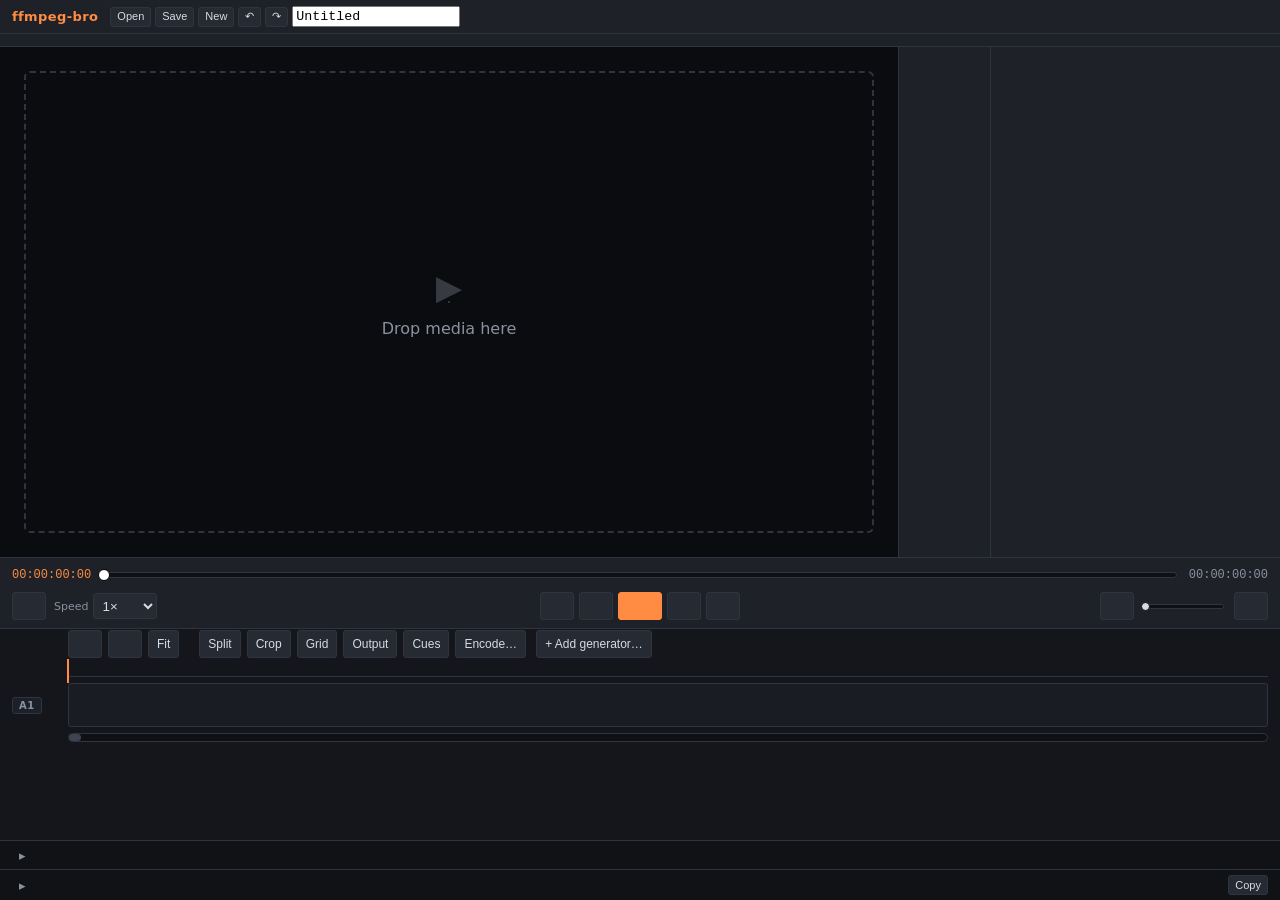
==== ui/index.html @ c5c27de3 "Thread 9 final sweep: verify full build and test suite, pass all 26 CTest targets" ====
<!DOCTYPE html>
<html>
<head>
    <meta charset="utf-8">
    <title>ffmpeg-bro</title>
    <link rel="stylesheet" href="style.css">
</head>
<body>
    <header id="topbar">
        <span id="appname">ffmpeg&#8203;-bro</span>

        <!-- The document: what this edit is called, and the three acts that
             change the answer. Here rather than on a stage because it is the
             one thing that is not about any stage — a document is the whole
             chain, saved. The dot is the unsaved marker; see ui/document.js
             on why it is deliberately quick to appear. -->
        <span id="doc">
            <button id="doc-open" class="tiny" title="Open a document (Ctrl-O)">Open</button>
            <button id="doc-save" class="tiny" title="Save (Ctrl-S)">Save</button>
            <button id="doc-new" class="tiny" title="Start again (Ctrl-N)">New</button>
            <button id="doc-undo" class="tiny" title="Undo (Ctrl-Z)">↶</button>
            <button id="doc-redo" class="tiny" title="Redo (Ctrl-Shift-Z)">↷</button>
            <input id="doc-title" class="mono" type="text" value="Untitled" placeholder="Untitled">
            <span id="doc-name" class="dim hidden"></span>
        </span>
        <span id="chips"></span>
        <span id="filename" class="dim hidden">no media</span>
        <span class="spacer"></span>
        <span id="libav" class="dim mono"></span>
    </header>

    <!-- The pipeline: what this application is a picture of. Both the diagram
         and the navigation, because the stage you want to change is the part
         of the statement that is wrong. Built by shell.js from the model, so
         it cannot come to describe a render other than the one in hand. -->
    <nav id="spine"></nav>

    <div id="stages">
    <!-- Capture: the devices a recording reads, and the file they become.

         First on the spine, and it is the one card that is not a question
         about the file coming out — it is the question about the file going
         in, for when there is not one yet. The arrow into Sources is real: a
         recording is written and then opened as an input, which is what
         "Add to the timeline" does. See ui/capture.js.

         Three columns, in the order somebody actually works: what to capture
         on the left, the pictures and the act of recording in the middle,
         what comes out on the right.

         **The middle column ends in the record bar and that is structural.**
         It used to sit halfway down with the output form scrolled off beneath
         it, so the primary action of the stage was a default-styled button in
         the middle of a page of prose. Pictures take the room they are given,
         the bar is pinned under them, and everything that is a *setting* is in
         the right-hand column where the other stages keep theirs.

         The cards are built by capture.js and kept, not redrawn: the <video>
         in a card is the decoder, so putting over it would close a device and
         open it again every time a field moved. -->
    <section id="st-capture" class="stage-view hidden">
        <div class="cap-main">
            <div id="cap-list" class="cap-list"></div>
            <div class="cap-mid">
                <div id="cap-cards" class="cap-cards"></div>
                <!-- What to do when there are no cards, which is the state
                     the stage opens in. An empty middle column saying nothing
                     is the worst first screen a stage can have. -->
                <div id="cap-add" class="cap-add"></div>
                <!-- What the graph is making of them, playing. Outside
                     #cap-graph because that panel is redrawn and the <video>
                     in here is a live session's reader: putting over it would
                     re-open the session on every keystroke. -->
                <div id="cap-comp" class="cap-comp"></div>
                <!-- What the sound is doing, which is the half of a
                     composition that cannot be seen. Its own element for the
                     same reason #cap-comp is one: it is written by the frame
                     loop, and the panel below is redrawn on every keystroke. -->
                <div id="cap-meters" class="cap-meters"></div>
                <!-- What says how several inputs combine. Not optional once
                     there are two of them — the engine refuses rather than
                     guessing at a composition. -->
                <div id="cap-graph" class="cap-graph"></div>
                <div id="cap-note" class="cap-note-area"></div>
                <div id="cap-bar" class="cap-bar"></div>
            </div>
            <!-- What comes out, then what the focused device is set to. One
                 scrolling column and not two tabs: with nothing searched the
                 option table is only the keys that are set, so both fit. -->
            <div class="cap-right ex-col">
                <div id="cap-settings"></div>
                <div id="cap-options"></div>
            </div>
        </div>
    </section>

    <section id="st-sources" class="stage-view hidden">
        <!-- The inputs: the `-i`s, which is a different thing from "the files
             on the timeline" and the reason this stage stopped being derived
             from it. An input carries a demuxer, its options and a window, it
             can be a URL, and it exists whether or not a clip is cut from it.

             Three columns in the order the questions come: which inputs there
             are, what this one is set to and what came back, and the demuxer's
             own option table beside it — the same column the encoder's and the
             muxer's options get, from the same component. -->
        <div class="src-bar">
            <input id="src-path" class="wide" type="text" placeholder="a file path, or a URL">
            <button id="src-add" class="tiny primary">Add</button>
            <button id="src-browse" class="tiny">Browse…</button>
            <button id="src-join" class="tiny">Join…</button>
        </div>
        <div class="src-main">
            <div id="src-list" class="src-list"></div>
            <!-- The input, and under it the act. Pinned rather than laid out
                 among the rows for the reason the Record button is: `Use on the
                 timeline` is what this stage is for, and it used to sit between
                 the window fields and the stream readout at the weight of an
                 ordinary control, scrolled past on any file with three streams
                 in it. -->
            <div class="src-mid">
                <div id="src-detail" class="src-detail"></div>
                <div id="src-foot" class="src-foot"></div>
            </div>
            <div id="src-options" class="ex-col ex-right"></div>
        </div>
    </section>

    <section id="st-compose" class="stage-view">
    <div id="main">
        <section id="viewer">
            <!-- The output canvas. Clips are placed inside it, each in its own
                 crop window; the stage itself is what "resize the canvas"
                 resizes. -->
            <div id="stage">
                <div id="cropbox" class="hidden">
                    <div class="ch mid" data-h="move"></div>
                    <div class="ch" data-h="nw"></div>
                    <div class="ch" data-h="n"></div>
                    <div class="ch" data-h="ne"></div>
                    <div class="ch" data-h="w"></div>
                    <div class="ch" data-h="e"></div>
                    <div class="ch" data-h="sw"></div>
                    <div class="ch" data-h="s"></div>
                    <div class="ch" data-h="se"></div>
                </div>
                <!-- The output's soft subtitle tracks, as the cues they are.
                     Inside the stage because a soft track goes over the whole
                     picture the way a player puts it there — so the canvas is
                     the rectangle and there is none to work out. The note is
                     what the overlay claims and what it does not: unstyled cue
                     text, because a soft track is styled by whatever player
                     opens the file. See ui/softcues.js. -->
                <div id="cuelayer" class="hidden"></div>
                <div id="cuenote" class="hidden"></div>
            </div>
            <div id="dropzone">
                <div class="dz-icon">&#9654;</div>
                <p class="big">Drop media here</p>
            </div>
            <!-- Why the output preview has no picture, when it has none. Over
                 the stage rather than beside it: what it is explaining is the
                 blank rectangle it is sitting on. -->
            <div id="out-note" class="hidden"></div>
        </section>

        <!-- How loud what is leaving is, right now. Beside the picture rather
             than under the timeline because it is about the picture in front:
             A1 down there answers "where in this shot is it loud", made from
             buckets before anything played. See ui/monitor.js for which of two
             things is being measured and what each one's reading is worth. -->
        <div id="levels" class="levelstrip"></div>

        <!-- Only the transform now. What is *in* the file is a stage of its
             own: it was the bottom two thirds of this column, scrolled past
             every time, and it is the first thing anyone wants to know. -->
        <aside id="inspector">
            <div id="transform"></div>
        </aside>
    </div>

    <footer id="controls">
        <div id="scrubrow">
            <span id="tc-current" class="mono tc">00:00:00:00</span>
            <div id="scrub">
                <div id="scrub-track">
                    <div id="scrub-played"></div>
                    <div id="scrub-head"></div>
                </div>
            </div>
            <span id="tc-duration" class="mono tc dim">00:00:00:00</span>
        </div>

        <!-- Three zones. The side zones share the leftover width equally, which
             is what keeps the transport dead-centre under the picture however
             wide the readouts on either side happen to grow. -->
        <div id="buttonrow">
            <div class="zone start">
                <button id="btn-loop" class="icon" data-icon="loop" title="Loop (L)"></button>
                <div class="field">
                    <label for="rate">Speed</label>
                    <select id="rate">
                        <option value="0.25">0.25&times;</option>
                        <option value="0.5">0.5&times;</option>
                        <option value="1" selected>1&times;</option>
                        <option value="1.5">1.5&times;</option>
                        <option value="2">2&times;</option>
                        <option value="4">4&times;</option>
                    </select>
                </div>
            </div>

            <div class="zone center">
                <button id="btn-start" class="icon" data-icon="start" title="Go to start (Home)"></button>
                <button id="btn-prev" class="icon" data-icon="prev" title="Previous frame (Left arrow / J)"></button>
                <button id="btn-play" class="icon primary" data-icon="play" title="Play / Pause (Space / K)"></button>
                <button id="btn-next" class="icon" data-icon="next" title="Next frame (Right arrow / L)"></button>
                <button id="btn-end" class="icon" data-icon="end" title="Go to end (End)"></button>
            </div>

            <div class="zone end">
                <span id="stats" class="mono dim"></span>
                <button id="btn-mute" class="icon" data-icon="volume" title="Mute (M)"></button>
                <div id="volume">
                    <div id="vol-track">
                        <div id="vol-fill"></div>
                        <div id="vol-head"></div>
                    </div>
                </div>
                <button id="btn-full" class="icon" data-icon="full" title="Fullscreen (F)"></button>
            </div>
        </div>

        <div id="timeline">
            <div id="tl-bar">
                <!-- Same gutter the ruler and the lanes use, so the zoom
                     controls start on the timeline's left edge rather than
                     hanging off it. -->
                <div class="track-head"></div>
                <div class="group">
                    <button id="btn-zoom-out" class="icon" data-icon="zoomOut" title="Zoom out (-)"></button>
                    <button id="btn-zoom-in" class="icon" data-icon="zoomIn" title="Zoom in (+)"></button>
                    <button id="btn-zoom-fit" class="text" title="Fit the whole timeline (0)">Fit</button>
                </div>
                <span id="tl-zoom" class="mono dim"></span>
                <div class="group">
                    <button id="btn-split" class="text" title="Split at the playhead (S)">Split</button>
                    <button id="btn-crop" class="text" title="Crop (C)">Crop</button>
                    <button id="btn-grid" class="text" title="Lay every clip out as a grid (G)">Grid</button>
                    <button id="btn-output" class="text" title="Show the render itself instead of the clips (O)">Output</button>
                    <button id="btn-cues" class="text" title="Cues (T)">Cues</button>
                    <button id="btn-export" class="text" title="Encode (E)">Encode…</button>
                </div>
                <button id="btn-add-gen" class="text">+ Add generator…</button>
                <span class="spacer"></span>
            </div>
            <div id="ruler-row">
                <div class="track-head"></div>
                <div id="ruler"></div>
            </div>
            <!-- The video lanes are built from the model: how many there are
                 is a property of the edit, not of the markup. -->
            <div id="tracks">
                <div id="playhead"></div>
            </div>
            <div id="audio-row" class="track-row">
                <div class="track-head"><span class="track-name">A1</span></div>
                <div class="track-lane" id="lane-audio"><canvas id="wave"></canvas></div>
            </div>
            <div id="tl-scroll-row">
                <div class="track-head"></div>
                <div id="tl-scroll"><div id="tl-thumb"></div></div>
            </div>
        </div>
    </footer>
    </section>

    <!-- Graph: what the edit comes to, in ffmpeg's own terms. The command bar
         has always been able to state this, but only as one long line; here it
         is the shape it actually is. The cards are DOM over a canvas that draws
         the grid and the wires, because a node is a small panel and panels are
         what the DOM is for — and a curve is not. The minimap is a second
         canvas because a graph this wide runs off the screen. -->
    <section id="st-graph" class="stage-view hidden">
        <div class="gr-toolbar">
            <span class="gr-toolbar-group">
                <button id="gr-add" class="tiny">+ Add node</button>
                <button id="gr-fold" class="tiny">Collapse ▾</button>
            </span>
            <span class="gr-toolbar-sep">|</span>
            <span class="gr-toolbar-group">
                <button id="gr-previews" class="tiny">Previews ⏻</button>
                <button id="gr-at-playhead" class="tiny">At playhead</button>
                <span id="gr-at-playhead-readout" class="dim mono tiny-note"></span>
            </span>
            <span class="gr-toolbar-sep">|</span>
            <span class="gr-toolbar-group">
                <button id="gr-zoom-out" class="tiny icon">−</button>
                <button id="gr-zoom" class="tiny">100%</button>
                <button id="gr-zoom-in" class="tiny icon">+</button>
                <button id="gr-fit" class="tiny">Fit</button>
                <button id="gr-relayout" class="tiny">Re-layout</button>
            </span>
        </div>
        <div class="gr-main">
            <div id="gr-viewport" class="gr-viewport">
                <canvas id="gr-wires" class="gr-wires"></canvas>
                <div id="gr-nodes" class="gr-nodes"></div>
                <canvas id="gr-mini" class="gr-mini" width="180" height="120"></canvas>
                <div id="gr-note" class="gr-note dim hidden"></div>
            </div>
            <div id="gr-panel" class="gr-panel"></div>
        </div>
        <div class="gr-bar">
            <div id="gr-status" class="gr-status dim"></div>
            <input id="gr-search" class="gr-search" type="text" placeholder="Find node…" />
            <span id="gr-legend" class="gr-legend">
                <span class="gr-legend-dot" style="background: #4a9eff;"></span>video
                <span class="gr-legend-dot" style="background: #57c98a;"></span>audio  
                <span class="gr-legend-dot" style="background: #ff8c42;"></span>subs
            </span>
        </div>
    </section>

    <!-- Encode: what the picture is going to be put through. The A/B
         comparison is the reason this is a stage of the window rather than a
         box in the middle of one — an encoder setting is chosen by looking at
         what it does — and the advanced option list gets a column for the same
         reason: there are eighty of them for x265 and they were being read
         through a slot. -->
    <section id="st-encode" class="stage-view hidden">
        <div id="ex-intent" class="ex-intent">
            <span class="ex-intent-label dim">Start from</span>
            <span id="ex-intent-list" class="ex-intent-list"></span>
            <span id="ex-intent-custom" class="dim ex-intent-label hidden">custom</span>
        </div>
        <div id="ex-form" class="ex-panes">
            <div id="ex-settings" class="ex-col ex-left"></div>
            <div id="ex-preview" class="ex-stage-col">
                <div class="section-head">Preview</div>
                <div id="ex-pv-stage-host" class="ex-pv-stage-host"></div>
                <div id="ex-pv-controls"></div>
                <div id="ex-pv-stats" class="ex-pv-stats mono"></div>
            </div>
            <div id="ex-advanced" class="ex-col ex-right hidden"></div>
        </div>
        <div id="ex-strip" class="ex-strip-bar">
            <div class="section-head">Range</div>
            <div class="ex-strip-wrap">
                <canvas id="ex-strip-c" class="ex-strip"></canvas>
                <!-- Where the preview has got to, against the whole edit. A div
                     over the canvas rather than part of it: this moves every
                     frame, and repainting a window-wide canvas to shift one
                     line is work for nothing. -->
                <div id="ex-strip-head" class="ex-strip-head hidden"></div>
            </div>
            <div class="ex-pv-row mono">
                <span id="ex-range-nums"></span>
                <span class="spacer"></span>
                <button class="tiny" id="ex-range-all">Whole timeline</button>
            </div>
        </div>
    </section>

    <!-- Write: what the file is made of, where it goes, and the act of going.
         Separated from Encode because they are different decisions taken at
         different moments — you settle what the picture is by looking at it,
         and then you say what to put it in and where — and because a render in
         progress wants the window rather than a strip under a form it has
         stopped being about.

         Three zones, and they are the sentence the stage is: **where it goes**
         (the band), **what is in it** (the list), **what will come out, and go**
         (the rail). The list is the only one of the three that can grow, so it
         is the only one given room to.

         The list is the output's streams: one row per stream the muxer will
         number. A file is not a picture and a soundtrack, and everything this
         application could not say — a second audio track, a language, a forced
         flag, a fourcc, a font travelling with a subtitle — followed from that
         list not existing. -->
    <section id="st-write" class="stage-view hidden">
        <div id="ex-write" class="ex-write">
            <!-- The destination, as a band across the top rather than as a
                 column down the side, and the shape says the thing: **the band
                 is the file and the columns under it are what is in it** —
                 container above contents, which is also the order the decision
                 is taken in.

                 It was a column, and three things were wrong with that. The
                 path is the widest value on this stage and the only one that
                 has to be read all the way to the end, and 320px showed
                 `D:\obs-recording\2026-07-30_04-48-25-exp` and stopped — the
                 exact failure the comment on `.ex-target` says it exists to
                 prevent. A destination is five one-line controls, so a
                 full-height column for it was eight hundred pixels of nothing
                 beside the one list on this stage that can grow. And it put the
                 first decision at the far left and the button that acts on it at
                 the far right, with the specialist's list between them. -->
            <div id="ex-dest" class="ex-dest"></div>
            <div class="ex-write-body">
                <div id="ex-streams" class="ex-col ex-streams"></div>
                <!-- The muxer's own option table, in a column for the same
                     reason the encoder's is: `hls` has thirty options and
                     reading them through a fold under the picker is not reading
                     them. Hidden rather than unmounted, like every other pane
                     here — and opened from the band above it, exactly as
                     Advanced is opened from the Encode stage's left column. -->
                <div id="ex-format-opts" class="ex-col ex-right hidden"></div>
                <!-- The rail that says what the click does, and it has to *say*
                     it: for a long time this was two lines about the picture
                     over eight hundred pixels of nothing, while the answer to
                     "what will be in this file" was a hundred controls in the
                     column beside it. The manifest is that list read back as
                     statements — one line per stream, in the words a track menu
                     would use.

                     **Sized to its content and with no spacer in it**, which is
                     the other half of that fix. Held open to the full height of
                     the stage with a `.spacer` above the buttons, the one thing
                     it was arranged to put under the pointer ended up eight
                     hundred pixels below the sentences it is the conclusion of.
                     Export now sits directly under the last line of the
                     read-back, and Back sits under Export, because they are not
                     two of the same thing. -->
                <div id="ex-verdict" class="ex-verdict">
                    <div class="section-head">What will be written</div>
                    <div id="ex-summary" class="ex-summary mono dim"></div>
                    <div id="ex-manifest" class="ex-manifest"></div>
                    <div id="ex-warnings" class="ex-warnings"></div>
                    <div class="ex-foot">
                        <button id="ex-go" class="ex-go" title="Write the file">Export</button>
                        <button id="ex-cancel" class="text ex-back">Back</button>
                    </div>
                </div>
            </div>
        </div>
        <div id="ex-progress" class="ex-progress hidden"></div>
    </section>
    </div>

    <!-- What the render *said*, which is the counterpart of the bar below it:
         one says what is about to run and the other says what came back. Until
         it existed a render could report a percentage and, if it failed
         outright, one sentence — everything libav had to say went to a console
         nobody sees, and the filters that measure rather than paint had nowhere
         to put an answer at all.

         Two kinds of thing, drawn as two, because they are not the same kind of
         fact: levelled, attributed messages are a list, and a filter's
         measurements sampled frame by frame are a line. -->
    <footer id="reportbar" class="rep">
        <div class="rep-bar">
            <button id="rep-toggle" class="rep-toggle" title="What the render said">&#9656;</button>
            <div id="rep-head" class="rep-head"></div>
        </div>
        <div id="rep-body" class="rep-body hidden"></div>
    </footer>

    <!-- What the render amounts to, in ffmpeg's own terms. Not a summary line
         at the bottom of one form: the whole point of the application is that
         the invocation is never hidden and never a surprise, so it runs under
         every stage and is as long as it needs to be when opened.

         Two kinds of statement, drawn as two. The options are exact — they are
         the keys handed to av_opt_set. The filtergraph is equivalent: this
         binary composites internally, so the graph is a translation, and how
         close a one is measured rather than asserted. See ui/filtergraph.js. -->
    <footer id="commandbar" class="cmd">
        <button id="cmd-toggle" class="cmd-toggle" title="Show the whole command">&#9656;</button>
        <div id="cmd-line" class="cmd-line mono"></div>
        <button id="cmd-copy" class="tiny">Copy</button>
    </footer>

    <!-- The structures the UI clones rather than writes out as strings. What
         is here is anything with a shape: nesting, a class on a child, an
         element that has to be found by selector afterwards. Flat runs of text
         are still built in JS, where they read better than markup would. -->

    <template id="tpl-row">
        <div class="row"><span class="key"></span><span class="val"></span></div>
    </template>

    <!-- One input, as the list states it: which `-i` it is, what it is called,
         where it comes from, what has been set on it in ffmpeg's own words, and
         whether anything on the timeline is cut from it. Unused is a normal
         state and says so rather than being hidden. -->
    <template id="tpl-input">
        <div class="src-row">
            <div class="src-head">
                <span class="src-n mono dim"></span>
                <span class="src-name"></span>
                <span class="spacer"></span>
                <span class="src-used dim"></span>
            </div>
            <div class="src-where dim mono"></div>
            <div class="src-set mono"></div>
        </div>
    </template>

    <!-- One raw ffmpeg option: what it is called, what libavcodec says it
         does, and somewhere to put a value. -->
    <template id="tpl-option">
        <div class="ex-opt-row">
            <div class="ex-opt-name mono">
                <span class="opt-name"></span>
                <span class="dim opt-type"></span>
                <span class="dim opt-range"></span>
            </div>
            <div class="ex-opt-help dim"></div>
            <div class="opt-control"></div>
        </div>
    </template>

    <!-- One stream of the output file, drawn as the sentence it is: which
         stream it is, where its content comes from, what it goes through, and
         then — in words rather than in controls — the language, the flags and
         the tag a player will show. What the stream *has* is behind the ▸,
         because everything on the surface at once is nothing on the surface. -->
    <template id="tpl-stream">
        <div class="ex-stream">
            <div class="ex-stream-head">
                <span class="ex-stream-n mono"></span>
                <span class="ex-stream-says"></span>
                <span class="spacer"></span>
                <span class="ex-stream-tail dim"></span>
                <button class="tiny" data-f="detail" title="What this stream carries">&#9656;</button>
                <button class="tiny" data-f="drop" title="Take this stream out of the file">&times;</button>
            </div>
            <div class="ex-stream-detail hidden"></div>
        </div>
    </template>

    <!-- The A/B stage. The encoded half sits in a window with overflow:hidden
         whose width is the wipe — the same trick the viewer uses for a crop,
         and just as free: no compositing, no readback, two videos decoding
         straight to the screen. -->
    <template id="tpl-pv-wipe">
        <div class="ex-pv-stage pv-wipe">
            <video class="pv-ref" muted></video>
            <div class="ex-pv-window"><video class="pv-cand" muted></video></div>
            <div class="ex-pv-handle"></div>
            <span class="ex-pv-tag right">before</span>
            <span class="ex-pv-tag">encoded</span>
        </div>
    </template>

    <template id="tpl-pv-side">
        <div class="ex-pv-stage side">
            <div class="ex-pv-half">
                <video class="pv-ref" muted></video><span class="ex-pv-tag">before</span>
            </div>
            <div class="ex-pv-half">
                <video class="pv-cand" muted></video><span class="ex-pv-tag">encoded</span>
            </div>
        </div>
    </template>

    <template id="tpl-pv-busy">
        <div class="ex-pv-stage empty">
            <div class="ex-pv-busy">
                <div class="what"></div>
                <div class="ex-bar"><div class="ex-fill"></div></div>
                <div class="mono dim pct"></div>
            </div>
        </div>
    </template>

    <template id="tpl-pv-idle">
        <div class="ex-pv-stage empty"><div class="message dim"></div></div>
    </template>

    <!-- The preview's own transport. Built like the main scrub bar because it
         is the same kind of thing: a track, how far along it you are, a grip. -->
    <template id="tpl-pv-scrub">
        <div class="ex-pv-scrub">
            <div class="ex-pv-scrub-track">
                <div class="ex-pv-scrub-played"></div>
                <div class="ex-pv-scrub-head"></div>
            </div>
        </div>
    </template>

    <template id="tpl-bar">
        <div class="ex-bar"><div class="ex-fill"></div></div>
    </template>

    <!-- One thing libav said: how bad, who said it, how far into the render,
         and then the sentence. The source is a column of its own because a
         warning nobody can attribute is worth much less than one labelled
         libx264 — it is the difference between "something is wrong" and "the
         encoder refused the profile". -->
    <template id="tpl-rep-msg">
        <div class="rep-msg">
            <span class="rep-lv mono"></span>
            <span class="rep-src mono"></span>
            <span class="rep-when mono dim"></span>
            <span class="rep-text"></span>
        </div>
    </template>

    <!-- One thing a filter measured, over the render: its name (libavfilter's
         own metadata key, verbatim), its range, and the line. A number that
         changes over time has one useful shape and this is it. -->
    <template id="tpl-rep-series">
        <div class="rep-series-row">
            <div class="rep-series-head">
                <span class="rep-series-name mono"></span>
                <span class="spacer"></span>
                <span class="rep-series-stat mono dim"></span>
            </div>
            <canvas class="rep-spark"></canvas>
            <div class="rep-series-span mono dim"></div>
        </div>
    </template>

    <div id="osd" class="hidden"></div>
    <script type="module" src="app.js"></script>
</body>
</html>
---- ui/style.css ----
/* ffmpeg-bro — a dark edit-suite surface. Panels stay out of the way of the
   picture; fullscreen removes them entirely. */

:root {
    --bg:        #16181d;
    --panel:     #1e2128;
    --panel-hi:  #262a33;
    --line:      #2f3540;
    --text:      #d7dbe2;
    --dim:       #8a92a0;
    --accent:    #ff8c42;
    --accent-dim:#8a4a1f;
    --blue:      #4a9eff;
    --good:      #57c98a;
    --bad:       #ff6b6b;

    /* A scale, so that something can be more important than something else.
       Everything used to be 10–13px, which is why every panel read as one
       undifferentiated column: a hierarchy needs sizes to build it out of. */
    --fs-xs:    10px;   /* ruler ticks, option types, stage state */
    --fs-sm:    11px;   /* labels, notes */
    --fs-base:  13px;   /* values and controls */
    --fs-md:    15px;   /* the thing a panel is about */
    --fs-lg:    19px;
}

*, *::before, *::after {
    box-sizing: border-box;
    -webkit-user-select: none;
    -moz-user-select: none;
    -ms-user-select: none;
    user-select: none;
}

input, textarea, select, [contenteditable="true"], .selectable, .mono-select {
    -webkit-user-select: text;
    -moz-user-select: text;
    -ms-user-select: text;
    user-select: text;
}

html, body {
    margin: 0;
    padding: 0;
    height: 100%;
    background: var(--bg);
    color: var(--text);
    font-family: "Segoe UI", system-ui, sans-serif;
    font-size: 13px;
    overflow: hidden;
}

body { display: flex; flex-direction: column; }

.mono { font-family: Consolas, "Courier New", monospace; }
.dim  { color: var(--dim); }
.spacer { flex: 1; }
/* **This is what `show()` (ui/dom.js) toggles, and it wins only by specificity.**
   A panel that sets its own `display` is declared further down the file, and two
   single-class rules are decided by which comes later — so `display: none` here
   silently loses and that panel never hides. Every `.thing.hidden { display:
   none }` further down is one panel where that was found and fixed, and there
   are fifteen of them: it is a real trap, and the rule is that a panel with a
   `display` of its own owes one of those pairs.

   It is deliberately not `!important`, which would fix all fifteen at once and
   was tried. What that also does is switch on every hide that has been quietly
   broken for as long as it has existed, in panels nobody has looked at — the
   fifteen pairs below are the ones somebody noticed, and there is no reason to
   think they are all of them. Turning those on is a change to make on purpose
   and to look at, one panel at a time, rather than as a side effect of fixing a
   drawer. */
.hidden { display: none; }

/* ── top bar ─────────────────────────────────────────────────────────── */

#topbar {
    display: flex;
    align-items: center;
    gap: 12px;
    height: 34px;
    padding: 0 12px;
    background: var(--panel);
    border-bottom: 1px solid var(--line);
    flex-shrink: 0;
}

#appname {
    font-weight: 600;
    letter-spacing: 0.4px;
    color: var(--accent);
}

/* The document group. `#doc-name` carries the unsaved marker as a `::after`
   rather than as a character in the text, so that the name a test reads is the
   name and not the name plus a dot. */
#doc { display: flex; align-items: center; gap: 4px; }
#doc-name { max-width: 22ch; overflow: hidden; white-space: nowrap; text-overflow: ellipsis; }
#doc-name.modified::after { content: " •"; color: var(--accent); }

#filename {
    max-width: 40%;
    overflow: hidden;
    white-space: nowrap;
    text-overflow: ellipsis;
}

#chips { display: flex; gap: 6px; }

.chip {
    padding: 2px 7px;
    border-radius: 3px;
    background: var(--panel-hi);
    border: 1px solid var(--line);
    color: var(--dim);
    font-size: 11px;
    white-space: nowrap;
}
.chip.hot { color: var(--accent); border-color: var(--accent-dim); }

#libav { font-size: 11px; }

/* ── the spine ────────────────────────────────────────────────────────────

   The pipeline, which is what this application is a picture of. Each card
   states what its stage is currently set to, so the bar reads as one sentence
   about the whole render and clicking a part of it is how you go and change
   that part. */

#spine {
    display: flex;
    align-items: stretch;
    gap: 0;
    padding: 6px 12px;
    background: var(--panel);
    border-bottom: 1px solid var(--line);
    flex-shrink: 0;
}

/* Not a tab. A tab says "look at this instead"; these say what the render is,
   and are clickable because the thing you want to change is the part of the
   statement that is wrong. */
button.st {
    display: block;
    text-align: left;
    height: auto;
    min-width: 132px;
    padding: 5px 10px;
    background: transparent;
    border: 1px solid transparent;
    border-radius: 4px;
    cursor: pointer;
}
button.st:hover { background: var(--panel-hi); }
button.st.on {
    background: var(--panel-hi);
    border-color: var(--line);
}
button.st.on .st-name { color: var(--accent); }
button.st.warn .st-name::after {
    content: " !";
    color: var(--accent);
}
.st-name {
    font-size: var(--fs-sm);
    font-weight: 600;
    letter-spacing: 0.08em;
    text-transform: uppercase;
    color: var(--dim);
    line-height: 1.5;
}
/* Both lines are always present, even empty, so a card does not change height
   as its state fills in and shove the whole window up and down. */
.st-state {
    font-family: Consolas, "Courier New", monospace;
    font-size: var(--fs-xs);
    line-height: 1.45;
    white-space: nowrap;
    overflow: hidden;
    text-overflow: ellipsis;
    max-width: 260px;
}
.st-arrow {
    display: flex;
    align-items: center;
    padding: 0 4px;
    color: var(--line);
    font-size: var(--fs-base);
}

/* ── the stages ───────────────────────────────────────────────────────────

   Four views that hide each other, never unmounted — the viewer's <video>
   elements *are* the decoders, and tearing them down to look at an encoder
   setting would mean rebuilding and re-seeking every one on the way back.
   Which is why anything in the frame loop that measures a panel has to ignore
   a measurement of zero: most of the window is display:none at any moment. */

#stages {
    flex: 1;
    display: flex;
    min-height: 0;
}
.stage-view {
    flex: 1;
    display: flex;
    flex-direction: column;
    min-height: 0;
    min-width: 0;
    background: var(--bg);
}
.stage-view.hidden { display: none; }

/* ── main row: viewer + inspector ─────────────────────────────────────── */

#main {
    flex: 1;
    display: flex;
    min-height: 0;
}

#viewer {
    flex: 1;
    position: relative;
    display: flex;
    align-items: center;
    justify-content: center;
    background: #0b0c0f;
    min-width: 0;
    overflow: hidden;
}

/* The output canvas. Sized in JS to the project's aspect, fitted inside the
   viewer — so a portrait clip on a 16:9 canvas shows the black at the sides
   that the export would have, rather than pretending the window is the frame. */
#stage {
    position: relative;
    background: #000;
    overflow: hidden;
    box-shadow: 0 0 0 1px var(--line);
}

/* One per clip: the crop window. Its size and offset are the crop; the video
   inside keeps its full placed size and is pushed up and left so the trimmed
   edges fall outside. */
.clipframe {
    position: absolute;
    overflow: hidden;
}
.clipframe video {
    position: absolute;
    display: block;
    object-fit: fill;
}
/* The output preview: not a clip, so not placed like one. It *is* the canvas —
   the whole picture at the size the render makes it — which is why it fills the
   stage rather than being fitted into a rectangle. See ui/output.js. */
.outframe {
    position: absolute;
    display: block;
    object-fit: fill;
}

/* The output's soft subtitle tracks, drawn as the cues they are. Over the whole
   canvas, because that is where a player puts them — which is why this is a
   child of the stage and has no rectangle of its own to work out. Deliberately
   plain: what a soft track *looks* like belongs to whatever player opens the
   file, and an imitation of one player's styling would be a claim nothing here
   is in a position to make. See ui/softcues.js. */
#cuelayer {
    position: absolute;
    left: 6%;
    right: 6%;
    bottom: 6%;
    display: flex;
    flex-direction: column;
    align-items: center;
    gap: 4px;
    pointer-events: none;
    z-index: 920;
}
/* An id beats a class, so the `display: flex` above would win over `.hidden`
   without this — the same reason `#dropzone.hidden` is written out. */
#cuelayer.hidden { display: none; }
.cueline {
    max-width: 100%;
    padding: 2px 8px;
    border-radius: 3px;
    background: rgba(0, 0, 0, 0.62);
    color: #fff;
    font-size: var(--fs-sm);
    text-align: center;
    white-space: pre-wrap;
}
/* A cue that is a picture of characters has no text to show, so what is drawn
   is that it is there. In the interface's own colour, because this line is this
   application talking and the ones above it are the file. */
.cueline.pic {
    background: rgba(0, 0, 0, 0.45);
    color: var(--dim);
}
/* What the overlay is, and what it is not. At the other end of the canvas from
   the cues so that it can never be read as one of them — and on a chip of its
   own rather than as bare text, because this is the sentence that stops the
   words below being read as an appearance and it has to be legible over
   whatever picture it lands on. Dim grey on a bright frame is not. */
#cuenote {
    position: absolute;
    left: 6%;
    right: 6%;
    top: 6%;
    display: flex;
    justify-content: center;
    pointer-events: none;
    z-index: 930;
}
#cuenote.hidden { display: none; }
.cuenote-say {
    max-width: 100%;
    padding: 2px 8px;
    border-radius: 3px;
    background: rgba(0, 0, 0, 0.62);
    color: var(--dim);
    font-size: var(--fs-xs);
    text-align: center;
}

/* Why the preview has no picture. Over the middle of the stage, because what it
   is explaining is the blank rectangle underneath it. */
#out-note {
    position: absolute;
    left: 50%;
    top: 50%;
    transform: translate(-50%, -50%);
    max-width: 70%;
    padding: 10px 14px;
    border-radius: 6px;
    background: rgba(0, 0, 0, 0.72);
    color: var(--accent);
    font-size: var(--fs-sm);
    text-align: center;
    pointer-events: none;
    z-index: 950;
}

/* The ring sits over the picture and takes no space, so marking a selection
   never moves what it is marking. */
.clipframe .ring {
    position: absolute;
    left: 0; top: 0; right: 0; bottom: 0;
    pointer-events: none;
    display: none;
}
.clipframe.sel .ring { display: block; border: 2px solid rgba(255, 140, 66, 0.5); }
.clipframe.primary .ring { display: block; border: 2px solid var(--accent); }

/* A clip carrying filters that playback cannot show — which is now the
   exception rather than the rule: an element plays its clip's chain, and this
   is for the two cases where doing so would be a lie (a filter that resizes the
   picture, a chain that forks). On the picture, because that is where they are
   missing from; the alternative is a picture that silently is not what the
   render will be. The frame's `title` says which. */
.clipframe.filtered .ring::after {
    content: 'fx';
    position: absolute;
    right: 4px;
    top: 4px;
    padding: 0 4px;
    font-size: 10px;
    line-height: 14px;
    border-radius: 3px;
    background: var(--blue);
    color: var(--bg);
}
.clipframe.filtered .ring { display: block; }

/* Crop handles, over the picture. */
#cropbox {
    position: absolute;
    border: 1px solid var(--accent);
    pointer-events: none;
}
#cropbox .ch {
    position: absolute;
    width: 11px;
    height: 11px;
    margin: -6px 0 0 -6px;
    background: var(--accent);
    border: 1px solid #12141a;
    pointer-events: auto;
    cursor: crosshair;
}
#cropbox .ch.mid {
    left: 0; top: 0; right: 0; bottom: 0;
    width: auto; height: auto; margin: 0;
    background: transparent;
    border: 0;
    cursor: move;
}
#cropbox .ch[data-h="nw"] { left: 0;    top: 0; }
#cropbox .ch[data-h="n"]  { left: 50%;  top: 0; }
#cropbox .ch[data-h="ne"] { left: 100%; top: 0; }
#cropbox .ch[data-h="w"]  { left: 0;    top: 50%; }
#cropbox .ch[data-h="e"]  { left: 100%; top: 50%; }
#cropbox .ch[data-h="sw"] { left: 0;    top: 100%; }
#cropbox .ch[data-h="s"]  { left: 50%;  top: 100%; }
#cropbox .ch[data-h="se"] { left: 100%; top: 100%; }

#dropzone {
    position: absolute;
    left: 0; top: 0; right: 0; bottom: 0;
    display: flex;
    flex-direction: column;
    align-items: center;
    justify-content: center;
    gap: 4px;
    border: 2px dashed var(--line);
    margin: 24px;
    border-radius: 6px;
    color: var(--dim);
}
#dropzone.over { border-color: var(--accent); color: var(--accent); }
#dropzone.hidden { display: none; }
#dropzone .dz-icon { font-size: 34px; opacity: 0.35; margin-bottom: 8px; }
#dropzone .big { font-size: 16px; margin: 0; }
#dropzone p { margin: 0; }

/* Transient overlay for speed / mute / seek feedback. */
#osd {
    position: fixed;
    top: 42px; left: 20px;
    z-index: 1000;
    padding: 6px 12px;
    background: rgba(0, 0, 0, 0.72);
    border: 1px solid var(--line);
    border-radius: 4px;
    font-size: 14px;
    color: #fff;
    pointer-events: none;
}

/* How loud what is leaving is, right now. A strip of its own between the picture
   and the inspector: narrow enough that it costs the viewer almost nothing, and
   beside the picture because that is what it is about — see ui/monitor.js. */
.levelstrip {
    width: 92px;
    flex-shrink: 0;
    display: flex;
    flex-direction: column;
    gap: 4px;
    padding: 8px 6px 6px;
    background: var(--panel);
    border-left: 1px solid var(--line);
    min-height: 0;
}
/* Which of the two things is being measured, or why nothing is. A strip of empty
   bars is indistinguishable from silence and the two are different answers. */
.m-why {
    font-size: 9px;
    line-height: 1.3;
    flex-shrink: 0;
}

#inspector {
    width: 290px;
    flex-shrink: 0;
    background: var(--panel);
    border-left: 1px solid var(--line);
    overflow-y: auto;
}

.pad { padding: 10px 12px; }

/* One line, always. The transform heading carries the clip's name, and a
   camera filename set in uppercase wrapped to two shouting lines that pushed
   the controls below it down the panel. */
.section-head {
    padding: 6px 12px;
    margin-top: 4px;
    font-size: 11px;
    letter-spacing: 0.8px;
    text-transform: uppercase;
    color: var(--accent);
    border-bottom: 1px solid var(--line);
    white-space: nowrap;
    overflow: hidden;
    text-overflow: ellipsis;
}

.row {
    display: flex;
    gap: 8px;
    padding: 3px 12px;
    line-height: 1.5;
    align-items: center;
}
.row .key { width: 92px; flex-shrink: 0; color: var(--dim); }
/* A control whose job has been taken over by a locked node on the graph. Faded
   rather than disabled: it still edits the model and the viewer still follows
   it, so a control you cannot touch would be a lie in the other direction. */
.row.outranked { opacity: 0.55; }
.row.outranked .key::after {
    content: ' ●';
    color: var(--accent);
    opacity: 1;
}
/* Not a flex box: this holds long codec names as often as it holds controls,
   and flex stops them wrapping, so they run off the side of the panel. */
.row .val { flex: 1; min-width: 0; word-break: break-word; }
/* Clusters of controls do want to be a flex row — but only the clusters, so
   the prose in the rest of the panel keeps wrapping. */
.btns { display: flex; flex-wrap: wrap; gap: 4px; align-items: center; }
/* Presets, sized by the column rather than by their labels. Left to themselves
   they came out four different widths and wrapped two-and-two into a ragged
   block; even shares make them read as one set of alternatives. */
.btns.even > button { flex: 1 1 0; min-width: 0; }

/* Four ways to fit one picture — one choice, so draw it as one control. The
   buttons share edges instead of floating apart, and the selected one lifts
   above its neighbours so its accent border isn't half-covered by theirs. */
.seg { display: flex; }
.seg > button { flex: 1 1 auto; min-width: 0; border-radius: 0; margin-left: -1px; }
.seg > button:first-child { border-radius: 3px 0 0 3px; margin-left: 0; }
.seg > button:last-child { border-radius: 0 3px 3px 0; }
.seg > button.on { position: relative; z-index: 1; }
.row .val input { vertical-align: middle; }

/* ── controls ────────────────────────────────────────────────────────── */

#controls {
    flex-shrink: 0;
    background: var(--panel);
    border-top: 1px solid var(--line);
}

#scrubrow {
    display: flex;
    align-items: center;
    gap: 12px;
    padding: 8px 12px 4px;
}

.tc { font-size: 12px; }
#tc-current { color: var(--accent); }

#scrub { flex: 1; padding: 6px 0; cursor: pointer; }

#scrub-track {
    position: relative;
    height: 6px;
    background: #0e1014;
    border-radius: 3px;
    border: 1px solid var(--line);
}
#scrub-played {
    position: absolute;
    left: 0; top: 0; bottom: 0;
    width: 0;
    background: var(--accent);
    border-radius: 3px;
}
#scrub-head {
    position: absolute;
    top: -4px;
    left: 0;
    width: 12px;
    height: 12px;
    margin-left: -6px;
    border-radius: 6px;
    background: #fff;
    border: 1px solid #000;
}

#buttonrow {
    display: flex;
    align-items: center;
    padding: 4px 12px 8px;
}

/* The side zones take equal shares of whatever the transport leaves, so the
   transport sits on the window's centre line and stays there while the stats
   readout on the right grows and shrinks. `min-width: 0` matters: without it a
   long readout would refuse to shrink and would shove the centre off-centre. */
.zone { display: flex; align-items: center; gap: 8px; min-width: 0; }
.zone.start, .zone.end { flex: 1 1 0; }
.zone.end { justify-content: flex-end; }
.zone.center { gap: 5px; }

.group { display: flex; align-items: center; gap: 6px; }

/* The default button is a control: one line, 26px tall, never narrower than a
   thumb. Which makes two rules mandatory for anything that is not one, and both
   have been forgotten once each — a two-line button came out as a 26px box with
   its contents crammed into it and half of every glyph clipped, which reads as a
   font problem rather than a height problem:

     more than one line of text  ->  height: auto
     a round or square button    ->  min-width: 0

   `button.st` says the first, `.gp-filter` did not, and the whole filter palette
   was illegible for it. */
button {
    display: inline-flex;
    align-items: center;
    justify-content: center;
    min-width: 30px;
    height: 26px;
    padding: 0 8px;
    background: var(--panel-hi);
    color: var(--text);
    border: 1px solid var(--line);
    border-radius: 3px;
    font-size: 13px;
    line-height: 1;
    cursor: pointer;
}
button:hover { background: #323844; }
button.on { color: var(--accent); border-color: var(--accent-dim); }
button:disabled { opacity: 0.35; cursor: default; }

/* An icon button is a fixed square. The glyphs these replaced were sized by
   the font — ▮◀ is two characters and ▶ is one — so no two transport buttons
   came out the same width and the row read as a ragged fence. */
button.icon {
    width: 34px;
    min-width: 0;
    height: 28px;
    padding: 0;
}
button.icon.primary {
    width: 44px;
    background: var(--accent);
    border-color: var(--accent);
    color: #12141a;
}
button.icon.primary:hover { background: #ffa063; }
/* The icon is decoration; the click belongs to the button. */
button .ic { display: block; pointer-events: none; }

button.text { height: 28px; font-size: 12px; }

button.tiny {
    height: 20px;
    min-width: 0;
    padding: 0 6px;
    font-size: 11px;
}

.field { display: flex; align-items: center; gap: 5px; }
.field label { color: var(--dim); font-size: 11px; }

select {
    height: 26px;
    background: var(--panel-hi);
    color: var(--text);
    border: 1px solid var(--line);
    border-radius: 3px;
    padding: 0 4px;
}

/* A picker holding a value this machine cannot honour — an `-hwaccel_device`
   index a document brought from a machine with more cards. The value is kept
   and shown rather than snapped to the default, so it has to look wrong: the
   render is going to be refused at the open. */
select.bad { border-color: var(--bad); color: var(--bad); }

input.num {
    width: 62px;
    height: 20px;
    background: #0e1014;
    color: var(--text);
    border: 1px solid var(--line);
    border-radius: 3px;
    padding: 0 4px;
    font-family: Consolas, monospace;
    font-size: 11px;
}
/* A field whose selection disagrees. Empty rather than showing one clip's
   value, so tabbing past it cannot silently apply that value to the rest. */
input.num.mixed { color: var(--dim); border-style: dashed; }
input[type=range] { width: 130px; }
.row input[type=range] { width: 96px; }

/* Built like the scrub bar, because it is the same kind of thing: a track, how
   far along it you are, and a grip. It was a bare line before, which read as a
   rule between two controls rather than as a control. */
#volume { width: 84px; padding: 8px 2px; cursor: pointer; }
#vol-track {
    position: relative;
    height: 5px;
    background: #0e1014;
    border: 1px solid var(--line);
    border-radius: 3px;
}
#vol-fill {
    position: absolute;
    left: 0; top: 0; bottom: 0;
    background: #7d8798;
    border-radius: 3px;
}
#vol-head {
    position: absolute;
    top: -3px;
    left: 0;
    width: 9px;
    height: 9px;
    margin-left: -4px;
    border-radius: 5px;
    background: var(--text);
    border: 1px solid #0b0c0f;
}

#stats {
    font-size: 11px;
    min-width: 0;
    overflow: hidden;
    white-space: nowrap;
    text-overflow: ellipsis;
    margin-right: 6px;
}

/* ── timeline ────────────────────────────────────────────────────────── */

#timeline {
    height: 212px;
    border-top: 1px solid var(--line);
    background: #14161b;
    padding: 0 12px 6px;
}

#tl-bar {
    display: flex;
    align-items: center;
    height: 30px;
}
/* Spaced by margin rather than `gap`, because the first child is the track-head
   gutter and it has to butt straight up against the zoom cluster for that
   cluster to start exactly where the ruler does. */
#tl-bar > * + * { margin-left: 10px; }
#tl-bar > .track-head + * { margin-left: 0; }
.tl-hint { font-size: 10px; }
#tl-zoom { font-size: 10px; }
/* The generator picker sits in a 30px bar beside 22px buttons, so it is sized to
   them rather than to the 26px a <select> is everywhere else. Capped in width
   because the longest name in the registry is `smptehdbars` and the list is not
   what the bar is for. */
#gen-pick { height: 22px; font-size: 11px; max-width: 132px; }
/* A generator's arguments: one line of ffmpeg, so it is monospaced and takes the
   width of the row rather than a number field's 62px — `size=1920x1080:rate=25`
   does not fit in one and a value you cannot read is a value you retype. */
input.gen-args {
    width: 100%;
    box-sizing: border-box;
    height: 20px;
    background: #0e1014;
    color: var(--text);
    border: 1px solid var(--line);
    border-radius: 3px;
    padding: 0 4px;
    font-family: Consolas, monospace;
    font-size: 11px;
}

/* Track heads line the lanes up under a fixed gutter, the way an edit suite
   stacks V1 over A1. The ruler gets a blank head so it starts at the same x. */
#ruler-row, .track-row, #tl-scroll-row { display: flex; }
/* Wide enough for the name and the sync lock beside it. The gutter is one
   number for the whole timeline — the bar, the ruler, every lane and the
   scrollbar all use it — so widening it keeps the zoom cluster starting exactly
   where the ruler does. */
.track-head {
    flex: 0 0 56px;
    display: flex;
    align-items: center;
    gap: 3px;
    padding-right: 8px;
    overflow: hidden;
}
/* A lane too short for a pill just gets the number. */
.track-head.tiny .track-name {
    background: none;
    border: 0;
    padding: 0 4px;
}
.track-name {
    font-size: 10px;
    font-weight: 600;
    letter-spacing: 0.06em;
    color: var(--dim);
    background: #1c2028;
    border: 1px solid var(--line);
    border-radius: 3px;
    padding: 2px 6px;
}

/* The sync lock: which tracks ripple together, said where the track is named.
   Off is the default and is drawn as an open padlock in the dim colour, so the
   control is findable without claiming anything; on takes the name with it,
   because the lane's own wash is faint and the pair of them is what makes a
   locked group readable at a glance across eight lanes. */
button.track-lock {
    width: 16px;
    min-width: 0;
    height: 16px;
    padding: 0;
    background: none;
    border: 0;
    color: var(--dim);
}
button.track-lock:hover { background: none; color: var(--text); }
button.track-lock.on { color: var(--accent); }
.track-head.locked .track-name { color: var(--accent); border-color: var(--accent-dim); }

#ruler {
    position: relative;
    flex: 1;
    height: 18px;
    border-bottom: 1px solid var(--line);
    cursor: pointer;
    overflow: hidden;
}
.tick {
    position: absolute;
    top: 0;
    height: 18px;
    border-left: 1px solid var(--line);
    padding-left: 3px;
    font-size: 10px;
    color: var(--dim);
    font-family: Consolas, monospace;
    white-space: nowrap;
}

#tracks {
    position: relative;
    margin-top: 6px;
}
.track-row + .track-row { margin-top: 4px; }
#audio-row { margin-top: 4px; }
.track-lane {
    position: relative;
    flex: 1;
    height: 64px;
    border-radius: 3px;
    overflow: hidden;
    background: #191c22;
    border: 1px solid var(--line);
    cursor: pointer;
}
/* Video lane heights are written by the timeline, which divides a fixed budget
   between however many tracks there are — see LANE_BUDGET. Two 64px tracks
   plus the waveform is taller than the timeline, and the thing that would fall
   off the bottom is the audio. */
#lane-audio { height: 44px; }
/* The When lane: which filters are on for part of the render, one row per node.
   Its height is written by the timeline — one row per node, sharing a budget the
   way the video lanes share theirs — so the only thing here is that it reads as a
   lane of *statements* about the edit rather than as another lane of clips, which
   is what the darker box says. */
#lane-when { background: #13151a; }


.track-lane canvas {
    display: block;
    width: 100%;
    height: 100%;
}

#playhead {
    position: absolute;
    top: -24px;              /* up through the ruler, like an edit suite */
    bottom: 0;
    left: 56px;              /* the track-head gutter; setPlayhead writes it after */
    width: 2px;
    margin-left: -1px;
    background: var(--accent);
    pointer-events: none;
}

#tl-scroll-row { margin-top: 6px; }
#tl-scroll {
    position: relative;
    flex: 1;
    height: 9px;
    background: #0e1014;
    border: 1px solid var(--line);
    border-radius: 5px;
    cursor: pointer;
}
#tl-thumb {
    position: absolute;
    top: 0; bottom: 0;
    background: #3d4450;
    border-radius: 5px;
    min-width: 12px;
}

/* ── fullscreen: picture only ─────────────────────────────────────────── */

body.fs #topbar,
body.fs #spine,
body.fs #commandbar,
body.fs #reportbar,
body.fs #inspector,
body.fs #controls { display: none; }
body.fs #viewer { background: #000; }
body.fs #stage { box-shadow: none; }
body.fs #dropzone { display: none; }
body.fs #cropbox { display: none; }

/* ── the Output workspace ─────────────────────────────────────────────────

   A screen rather than a modal. What makes an encoder setting hard to choose
   is that you cannot see it, so the comparison is the thing this screen is
   for — and a comparison worth making is one you can look at across the
   window rather than through a porthole. The settings and the option list
   flank it and scroll on their own; the range and the summary run the full
   width underneath, where a timeline belongs. */

/* Sources: the inputs. A stage rather than the bottom two thirds of a 290px
   column, which is where it used to be and where it was scrolled past every
   time — and now three columns rather than one scroll, because an input is
   something you *set* and not only something you read: the list, what this one
   is, and the demuxer's own option table beside it.

   **The middle column is labels, values and one primary button**, and getting
   there was the same rework the Capture stage went through. It used to be
   three hundred words of prose with the controls scattered among them: every
   field carried the paragraph that justified it, `Use on the timeline` sat
   mid-column at ordinary button weight, and the file's own streams — six rows
   each — were below all of it. The sentences are `title`s on the controls they
   are about now, and the argument is in docs/manual.md. */
.src-bar {
    display: flex;
    align-items: center;
    gap: 8px;
    padding: 6px 12px;
    border-bottom: 1px solid var(--line);
    flex-shrink: 0;
}
.src-bar input { flex: 1; min-width: 0; }

.src-main {
    flex: 1;
    display: flex;
    min-height: 0;
    overflow: hidden;
}
.src-list {
    width: 300px;
    flex-shrink: 0;
    overflow-y: auto;
    min-height: 0;
    padding: 6px 0 16px;
    border-right: 1px solid var(--line);
}
/* The input, and the act pinned under it. */
.src-mid {
    flex: 1;
    min-width: 0;
    min-height: 0;
    display: flex;
    flex-direction: column;
}
.src-detail {
    flex: 1;
    min-width: 0;
    overflow-y: auto;
    min-height: 0;
    padding: 4px 12px 20px;
}

/* Nothing to select and nothing loaded, said as a state rather than as a
   paragraph of dim text at the top of an otherwise blank column. */
.src-empty {
    display: flex;
    flex-direction: column;
    align-items: center;
    justify-content: center;
    gap: 6px;
    margin: 24px 12px;
    padding: 28px 12px;
    border: 2px dashed var(--line);
    border-radius: 6px;
    text-align: center;
}
/* The column's own heading is a filename, which is the one heading in this
   application that must not be set in caps. */
.src-title {
    text-transform: none;
    letter-spacing: 0;
    font-size: var(--fs-base);
    font-weight: 600;
}
.src-empty-title { font-size: var(--fs-md); color: var(--text); }
.src-empty-note { font-size: var(--fs-base); }

/* One line stating something this stage cannot change, with the door to
   whatever can. A device, a file of cues: each used to be answered with two
   paragraphs, and a paragraph is not a door. Same shape as `.cap-strip`, for
   the same reason. */
.src-strip {
    display: flex;
    align-items: center;
    gap: 8px;
    flex-wrap: wrap;
    margin: 6px 12px;
    padding: 5px 8px;
    border: 1px solid var(--line);
    border-radius: 3px;
    background: var(--panel);
    font-size: var(--fs-sm);
}
.src-strip-k {
    color: var(--accent);
    text-transform: uppercase;
    letter-spacing: 0.6px;
    font-size: var(--fs-xs);
    flex-shrink: 0;
}
.src-strip-v { flex: 1; min-width: 0; }

/* What came back: one line for the container and one for each stream. */
.src-file {
    display: flex;
    align-items: baseline;
    gap: 8px;
    padding: 4px 12px 2px;
    font-size: var(--fs-sm);
}
.src-file-name { font-size: var(--fs-base); font-weight: 600; }
.src-stream {
    display: flex;
    align-items: baseline;
    gap: 8px;
    padding: 2px 12px;
    font-size: var(--fs-sm);
    line-height: 1.5;
}
.src-stream:hover { background: #1b1e25; }
/* Which stream, in the terms the graph names one: `V0` is `[n:v]`'s first
   video. Fixed width so a file with ten streams reads as a column. */
.src-stream-n {
    flex-shrink: 0;
    width: 22px;
    color: var(--accent);
    font-family: Consolas, monospace;
    font-size: var(--fs-xs);
}
.src-stream-what { flex: 1; min-width: 0; word-break: break-word; }

/* The act. Pinned under the column for the reason the Record button is: this
   is what the stage is for, and `tiny primary` was never a primary button —
   the stylesheet only ever defined `.icon.primary`, so the one control that
   matters here has been drawn at the weight of `Re-probe` since it was
   written. */
.src-foot {
    flex-shrink: 0;
    display: flex;
    align-items: center;
    gap: 8px;
    padding: 8px 12px;
    border-top: 1px solid var(--line);
    background: var(--panel);
}
.src-foot .spacer { flex: 1; }
.src-foot:empty { display: none; }
button.src-go {
    height: 30px;
    font-size: var(--fs-base);
    font-weight: 600;
    background: var(--accent);
    border-color: var(--accent);
    color: #1a1206;
}
button.src-go:hover:not(:disabled) { background: #ffa063; }
button.src-go:disabled { background: var(--panel-hi); border-color: var(--line); color: var(--dim); }
/* Why the button is dead, next to the button. */
.src-why { color: var(--accent); font-size: var(--fs-sm); }
/* The `subtitles=` argument, which is long and is not the point of its row. */
.src-filter {
    flex: 1;
    min-width: 0;
    overflow: hidden;
    text-overflow: ellipsis;
    white-space: nowrap;
    font-size: var(--fs-sm);
}

/* One input in the list. The whole row is the target: an input is picked, not
   opened, and a click anywhere on the statement should mean the statement. */
.src-row {
    padding: 6px 12px;
    border-left: 3px solid transparent;
    cursor: pointer;
}
.src-row:hover { background: #1b1e25; }
.src-row.on { background: #1e222b; border-left-color: var(--accent); }
.src-row.bad .src-used { color: var(--bad); }
/* What is being done with it, in the fewest words that are still true —
   `unused`, `2 clips`, `recording`, `in the graph`. The long form is the
   tooltip, because a card that has to explain itself is a card in a list of
   twenty saying four different sentences. */
.src-used { font-size: var(--fs-sm); flex-shrink: 0; }
.src-head { display: flex; align-items: baseline; gap: 8px; }
.src-name { font-size: 13px; font-weight: 600; }
/* The path is what -i is handed, and the only thing telling two files with the
   same name apart. Broken anywhere rather than pushed off the side. */
.src-where {
    font-size: 11px;
    word-break: break-all;
    margin-top: 1px;
}
/* What is set on it, in ffmpeg's own words. Empty for an input nobody has said
   anything about, which is most of them. */
.src-set { font-size: 11px; color: var(--accent); margin-top: 2px; }
.src-set:empty { display: none; }

.src-demux { display: flex; align-items: center; gap: 8px; flex-wrap: wrap; }
.src-actions { display: flex; align-items: center; gap: 6px; flex-wrap: wrap; }
.src-pick { border-top: 1px solid var(--line); margin-top: 4px; padding-top: 4px; }
.src-picker { max-height: 260px; overflow-y: auto; }
/* One demuxer offered by the picker: the name `-f` takes, what libavformat
   calls it, and the extensions it usually wears. Two lines, so the button
   cannot be the 26px single-line control the base rule makes it. */
.src-demuxer {
    display: flex;
    flex-direction: column;
    align-items: flex-start;
    gap: 1px;
    width: 100%;
    height: auto;
    text-align: left;
    margin-bottom: 3px;
    padding: 4px 6px;
}
.src-error {
    color: var(--bad);
    padding: 4px 0 8px;
    word-break: break-word;
}
.src-missing { color: var(--bad); }
/* An open still running. Not `--bad`: a wait is not a fault, and colouring it
   as one would make an ordinary slow connection look like a broken URL. */
.src-waiting, .cap-waiting { color: var(--blue); }

/* ── Capture ─────────────────────────────────────────────────────────────
   A device, what it can see, and the recording it becomes. Three columns, in
   the order somebody works: what to capture, the pictures and the act, what
   comes out.

   **The middle column is pictures and one button, and everything else is a
   column.** This stage was written as a page of explanation with the controls
   embedded in it — nine paragraphs of prose, the Record button in the middle
   of them at default weight, and the output filename scrolled off the bottom.
   Every one of those sentences was true and the screen was unusable, because
   a person standing here has three questions (is the picture right, where does
   it go, start) and had to read an essay to find any of them. The prose moved
   to docs/manual.md, which is where a paragraph belongs; what is left on the
   stage is labels, values and one primary button. */
.cap-main {
    flex: 1;
    display: flex;
    min-height: 0;
    overflow: hidden;
}
.cap-list {
    width: 260px;
    flex-shrink: 0;
    overflow-y: auto;
    min-height: 0;
    padding: 6px 0 16px;
    border-right: 1px solid var(--line);
}
.cap-mid {
    flex: 1;
    min-width: 0;
    display: flex;
    flex-direction: column;
    min-height: 0;
    padding: 8px 12px 0;
}
/* What comes out, and what the focused device is set to, in one scroll. */
.cap-right {
    width: 340px;
    flex-shrink: 0;
    padding: 4px 0 16px;
    border-left: 1px solid var(--line);
    background: #191c22;
}

/* One card per input, across. They share the room rather than each taking a
   fixed share of it: `flex: 1` with `min-width: 0` means one device gets the
   whole width and four get a quarter each, and the picture inside is fitted to
   whatever that came to. Wrapping is deliberately off — a card on a second row
   is a device you cannot see while looking at the first.

   `flex: 1` and not a percentage: the pictures are what this stage is for, so
   they get whatever the bar and the graph line leave rather than a fixed share
   of the window with prose underneath. */
.cap-cards {
    flex: 1;
    min-height: 200px;
    display: flex;
    gap: 8px;
    align-items: stretch;
}
/* `.hidden` and `.cap-cards` are both one class, so the later rule wins and a
   bare `.hidden` here would not hide anything — it would leave an empty strip
   taking half the column above the empty state. `.ex-right.hidden` exists for
   the same reason. */
.cap-cards.hidden { display: none; }
.cap-card {
    flex: 1;
    min-width: 0;
    display: flex;
    flex-direction: column;
    background: var(--panel);
    border: 1px solid var(--line);
    border-radius: 4px;
    overflow: hidden;
}
/* Which card the device list and the option column are about. An outline
   rather than a background, because the card is mostly picture and tinting a
   live preview would be tinting the thing you are judging. */
.cap-card.on { border-color: var(--accent-dim); }
.cap-card.on .cap-card-head { background: #2a1f16; }
.cap-card-head {
    display: flex;
    align-items: center;
    gap: 6px;
    padding: 4px 6px;
    border-bottom: 1px solid var(--line);
    flex-shrink: 0;
}
/* The `-i` number, which is what the graph calls this input. Drawn as a badge
   rather than as `[0]` in the text: it is an identifier, and a bracketed
   number in a sentence reads as a footnote. */
.cap-card-n {
    flex-shrink: 0;
    width: 17px;
    height: 17px;
    border-radius: 3px;
    background: var(--accent-dim);
    color: #ffdcc2;
    font-size: var(--fs-xs);
    font-weight: 700;
    display: inline-flex;
    align-items: center;
    justify-content: center;
}
.cap-card-dev {
    font-size: var(--fs-base);
    font-weight: 600;
    flex: 1;
    overflow: hidden;
    white-space: nowrap;
    text-overflow: ellipsis;
}
.cap-card-x { flex-shrink: 0; }
.cap-card-rows { flex-shrink: 0; overflow: hidden; padding: 4px 0 5px; }
/* The card's rows are narrower than a column's, so the label gutter is too —
   at 92px a card three across has no room left for the field itself. */
.cap-card-rows .row { padding: 2px 8px; }
.cap-card-rows .row .key { width: 62px; font-size: var(--fs-sm); }
.cap-card-opts { font-size: var(--fs-xs); }
/* What the graph will call this input's streams. Only drawn when there are
   several, because with one there is nothing to tell apart. */
.cap-card-pads { font-size: var(--fs-xs); }
/* Nothing, or the empty state — and the empty state is the whole column, so
   the slot grows only when it is holding one. A class rather than `:empty`,
   which is one more thing to be sure of in this engine. */
.cap-add { flex-shrink: 0; padding: 6px 0; }
.cap-add.grow { flex: 1; min-height: 0; display: flex; flex-direction: column; }

/* The empty state: the whole middle column when nothing is activated. Centred
   and large, because it is the first thing anybody sees on this stage and the
   answer to "what now" is one sentence. */
.cap-empty {
    flex: 1;
    display: flex;
    flex-direction: column;
    align-items: center;
    justify-content: center;
    gap: 6px;
    border: 2px dashed var(--line);
    border-radius: 6px;
    padding: 24px;
    text-align: center;
}
.cap-empty-title { font-size: var(--fs-md); color: var(--text); }
.cap-empty-note { font-size: var(--fs-base); max-width: 380px; line-height: 1.5; }

/* The live picture. Positioned, because the region marquee is dragged over it
   and a rectangle in page coordinates would follow the window instead of the
   screen it is framing. */
/* `min-height` and not just `flex: 1`: the rows under the picture are content
   and the picture is the flexible part, so a card with an error on it and a
   couple of options set would squeeze the picture towards nothing — and a
   region is dragged on this, where every pixel of picture is thirty of screen
   on a wide desktop. The picture keeps its floor and the card scrolls instead. */
.cap-pic {
    position: relative;
    flex: 1;
    min-height: 110px;
    background: #0b0d11;
    border: 1px solid var(--line);
    overflow: hidden;
}

/* The composition, playing. Sized in the middle of the stage rather than in a
   card: it is not one device's picture, and putting it beside the cards would
   have made it read as a third camera. Capped rather than flexible, because
   what it is competing with for height is the cards it is made of and those
   are what tell you the camera is pointed the right way. */
.cap-comp { flex-shrink: 0; }
.cap-comp-head {
    display: flex;
    align-items: center;
    gap: 8px;
    font-size: var(--fs-sm);
    padding: 5px 0 3px;
}
.cap-composite {
    display: block;
    max-width: 100%;
    max-height: 190px;
    background: #0b0d11;
    border: 1px solid var(--line);
    border-radius: 3px;
    margin-bottom: 4px;
}

/* ── a level meter, wherever one is drawn ──────────────────────────────────

   One set of classes, because there are two places and they are answering the
   same question: what a capture session's pads are doing, and what is leaving
   the output right now. Two implementations that drew the clipping line in two
   places would make comparing them a quiet lie — see ui/meter.js, which owns
   the decay, the hold and the latch, and levels.js, which owns the scale.

   **A row per channel, not per pad.** The fault a meter catches that nothing
   else can is one channel of several, so the pad's name and whatever controls
   belong to it are a head row and the bars are under it, one per channel. */
.m-pad { margin-bottom: 5px; }
.m-head {
    display: flex;
    align-items: center;
    gap: 6px;
    margin-bottom: 2px;
}
.m-name { font-size: 10.5px; color: var(--dim); flex: 1; min-width: 0; }
/* Laid out as a grid rather than a flex row so that the bars of two pads line
   up with each other — a meter you have to compare across a ragged left edge is
   a meter you read wrong. */
.m-ch {
    display: grid;
    grid-template-columns: 30px 1fr 52px 30px;
    align-items: center;
    gap: 6px;
    margin-bottom: 2px;
}
.m-cn { font-size: 9.5px; color: #4a5160; }
.m-track {
    position: relative;
    height: 12px;
    background: #0b0d11;
    border: 1px solid var(--line);
    border-radius: 2px;
    overflow: hidden;
}
/* Left to right on the Capture stage, which is a column of wide panels where a
   vertical meter would be twelve pixels of information in a box the width of the
   picture above it — and bottom to top beside the viewer, where the strip is
   tall and narrow and that is the shape a meter has always been. */
.m-bar {
    position: absolute;
    left: 0; top: 0; bottom: 0;
    width: 0;
    background: var(--good, #7ed6a0);
}
.m-bar.m-hot { background: #ff7a5c; }
.m-peak {
    position: absolute;
    top: 0; bottom: 0;
    width: 2px;
    margin-left: -1px;
    background: #e8eef6;
}
.m-zero {
    position: absolute;
    top: 0; bottom: 0;
    width: 1px;
    background: rgba(255, 140, 66, 0.55);
}
.m-read { font-size: 10.5px; color: var(--dim); text-align: right; }
/* Off is not hidden: an empty column would move the reading beside it the first
   time anything clipped, and a control that jumps as it fires is one nobody
   trusts. */
.m-over {
    font-size: 9.5px;
    text-align: center;
    border-radius: 2px;
    padding: 1px 0;
    color: #4a5160;
    border: 1px solid transparent;
}
.m-over.on { color: #0b0d11; background: #ff7a5c; }

/* The same meter stood on end. The channels sit side by side and each carries
   its own name, number and light, so a six-channel output is six columns and
   scrolls rather than being folded down to two. */
.m-pad.vert { display: flex; flex-direction: column; flex: 1; min-height: 0; }
.m-chs.vert {
    display: flex;
    flex-direction: row;
    justify-content: center;
    gap: 5px;
    flex: 1;
    min-height: 0;
    overflow-x: auto;
}
.m-ch.vert {
    display: flex;
    flex-direction: column;
    align-items: center;
    gap: 2px;
    min-height: 0;
    margin-bottom: 0;
}
.m-track.vert { width: 14px; height: auto; flex: 1; min-height: 40px; }
.m-track.vert .m-bar {
    top: auto; bottom: 0; left: 0; right: 0;
    width: auto; height: 0;
}
.m-track.vert .m-peak {
    left: 0; right: 0; top: auto;
    width: auto; height: 2px;
    margin-left: 0; margin-bottom: -1px;
}
.m-zero.vert {
    left: 0; right: 0; top: auto;
    width: auto; height: 1px;
}
.m-ch.vert .m-read { font-size: 9px; text-align: center; }
.m-ch.vert .m-over { font-size: 8.5px; padding: 0 3px; }
/* Listening, which is a state and not a moment — so it is lit while it is on,
   the way a record button is, rather than being a button that looks pressed for
   as long as the mouse is down. The width is fixed on the row above so that
   `Listen` becoming `Listening` does not move the meter beside it. */
.cap-m-listen { font-size: 9.5px; padding: 1px 0; text-align: center; }
.cap-m-listen.on {
    color: #0b0d11;
    background: var(--good, #7ed6a0);
    border-color: var(--good, #7ed6a0);
}
/* What is being recorded while something is being played. A full-width line
   under the rows rather than a tooltip on the button: it is true for as long as
   the monitor is on, and a warning you have to hover to find is a warning that
   is not being given. */
.cap-m-note { font-size: 10.5px; line-height: 1.45; padding: 3px 0 1px; }

/* What the Graph stage says this recording is, as **one line**.

   This was a headed panel with a paragraph in it, and the paragraph was on
   screen permanently because "nothing in the graph reads this device" is the
   ordinary state of a one-device recording — four lines of explanation of the
   case where there is nothing to explain. The line states the answer and
   carries the door to the stage that changes it; the explanation is in
   docs/manual.md. */
.cap-graph { flex-shrink: 0; }
.cap-strip {
    display: flex;
    align-items: center;
    gap: 8px;
    flex-wrap: wrap;
    padding: 5px 8px;
    border: 1px solid var(--line);
    border-radius: 3px;
    background: var(--panel);
    font-size: var(--fs-sm);
    margin-bottom: 6px;
}
/* A graph that will not run is the one thing on this stage that must not read
   as an aside — it is why the Record button is dead. */
.cap-strip.bad { border-color: var(--accent-dim); background: #2a1f16; }
.cap-strip.bad .warn { color: var(--accent); }
.cap-strip-k {
    color: var(--dim);
    text-transform: uppercase;
    letter-spacing: 0.6px;
    font-size: var(--fs-xs);
    flex-shrink: 0;
}
.cap-strip-v { flex: 1; min-width: 0; }
/* One chain per line, for the reason the field this replaced was a textarea
   and not an input: a semicolon is where a filtergraph breaks, and reading one
   back as a single run is how a misplaced bracket stays invisible. */
.cap-chains { padding: 0 0 6px 2px; }
.cap-chain {
    display: block;
    font-family: Consolas, monospace;
    font-size: var(--fs-sm);
    line-height: 1.5;
    word-break: break-all;
}
/* Placed in pixels by fitPreview(), not stretched to the box: a region is
   dragged on this picture, and a picture that is not the shape of the screen
   is a rectangle that is not the shape of the one you drew. */
.cap-video { position: absolute; left: 0; top: 0; }
/* The box being dragged. Drawn rather than described: the numbers it becomes
   are in the panel below, and nobody frames a screen region by typing. */
.cap-marquee {
    position: absolute;
    border: 1px solid var(--accent);
    background: rgba(90, 160, 255, 0.15);
    pointer-events: none;
}
.cap-marquee.hidden { display: none; }

.cap-note-area { min-height: 0; flex-shrink: 0; }
.cap-note { padding: 4px 0; line-height: 1.4; font-size: var(--fs-sm); }
.cap-error { color: var(--bad); padding: 4px 8px; line-height: 1.4; font-size: var(--fs-sm); }

/* The record bar: the act, where it is going, and the facts a recording can
   state honestly — elapsed, frames, size. Deliberately no progress bar; see
   ui/capture.js.

   **Pinned to the bottom of the column, which is what makes it the act.** It
   used to sit between the graph panel and the output form, at default button
   weight, with a sentence of prose either side of it — so the one control the
   stage exists for read as one more item in a list. */
.cap-bar {
    flex-shrink: 0;
    display: flex;
    align-items: center;
    gap: 10px;
    padding: 8px 0 10px;
    border-top: 1px solid var(--line);
}
.cap-bar .spacer { flex: 1; }
button.cap-go {
    height: 34px;
    min-width: 104px;
    font-size: var(--fs-md);
    font-weight: 600;
    background: var(--accent);
    border-color: var(--accent);
    color: #1a1206;
    gap: 7px;
}
button.cap-go:hover:not(:disabled) { background: #ffa063; }
button.cap-go:disabled { background: var(--panel-hi); border-color: var(--line); color: var(--dim); }
/* The dot is the state: filled while stopped (press to start), square while
   running (press to stop). Drawn rather than lettered so the button reads at a
   glance from across a desk. */
.cap-go-dot {
    width: 10px;
    height: 10px;
    border-radius: 50%;
    background: #7a1a1a;
    flex-shrink: 0;
}
button.cap-go:disabled .cap-go-dot { background: var(--dim); }
.cap-go-dot.stop { border-radius: 1px; }
/* Where it is going, beside the button that sends it there. The one fact
   somebody must not have to scroll for. */
.cap-dest { min-width: 0; overflow: hidden; }
.cap-dest-name {
    font-size: var(--fs-base);
    white-space: nowrap;
    overflow: hidden;
    text-overflow: ellipsis;
}
.cap-dest-what { font-size: var(--fs-sm); }
.cap-elapsed { font-size: var(--fs-lg); font-weight: 600; font-variant-numeric: tabular-nums; }
/* Why the button is dead, next to the button. A refusal shown anywhere else on
   the stage is a refusal somebody has to go looking for. */
.cap-why { color: var(--accent); font-size: var(--fs-sm); text-align: right; }

/* One device, and one thing a device can see: two lines each.

   A row and not a `<button>`, the way `.src-row` on the Sources stage is one.
   The base button rule is a 26px single-line control and this engine will not
   grow a button past it however the display and the height are written, so the
   second line escapes the border and lands on whatever is underneath. A row
   that is a row lays out correctly and carries its own click listener like
   everything else here. */
.cap-device {
    display: flex;
    align-items: baseline;
    gap: 6px;
    padding: 5px 12px;
    border-left: 3px solid transparent;
    cursor: pointer;
    line-height: 1.35;
}
.cap-device:hover { background: #1b1e25; }
.cap-device.on { background: #1e222b; border-left-color: var(--accent); }
.cap-device-text { flex: 1; min-width: 0; }
.cap-device-name { font-size: var(--fs-base); font-weight: 600; }
.cap-device-what {
    font-size: var(--fs-sm);
    overflow: hidden;
    white-space: nowrap;
    text-overflow: ellipsis;
}
/* How many `-i`s this device is currently. Absent at zero rather than showing
   a `0`, which reads as a capability rather than as a count. */
.cap-device-n {
    flex-shrink: 0;
    font-size: var(--fs-xs);
    color: var(--accent);
    border: 1px solid var(--accent-dim);
    border-radius: 3px;
    padding: 0 4px;
}
/* The affordance. A list of rows that each add an input should say so, and it
   should not be a paragraph underneath telling you that clicking works. */
.cap-device-add { flex-shrink: 0; color: var(--dim); font-size: var(--fs-md); }
.cap-device:hover .cap-device-add { color: var(--accent); }
.cap-list .cap-note { padding: 4px 12px; }
.cap-list .btns { padding: 4px 12px 2px; }
.cap-right input.wide, .cap-right select.wide,
#cap-cards input.wide { width: 100%; box-sizing: border-box; }
#cap-cards input[data-f="capseconds"] { width: 100%; }

/* The filenames a run of images will actually be written as. Shown because
   %04d is exactly the thing somebody gets wrong once and then never trusts
   again, so the answer is what is on screen and the pattern is not. */
.ex-filenames { display: flex; flex-direction: column; gap: 1px; }

/* Write: what the file is made of, where it goes, and the act of going.
   A band and two columns, which is the sentence the stage is — where it goes,
   what is in it, what comes out — read top to bottom and then left to right.

   It was three columns of equal height, and the shape was fighting the
   content. A destination is five one-line controls and got 320 × 900; the
   read-back is six short lines and got 870 × 900 with a `.spacer` pushing
   Export into the corner; the stream list, which is the only thing here that
   can grow, got what was left. So the two that do not grow are now sized to
   what they hold — a band as wide as the window, a rail as wide as a sentence
   — and the list gets the rest. */
.ex-write {
    flex: 1;
    display: flex;
    flex-direction: column;
    min-height: 0;
    overflow: hidden;
}
.ex-write.hidden { display: none; }

/* The band. Capped and scrolling rather than free to grow, because three things
   inside it open — the muxer picker, a version, a tee's destination list — and a
   band that took half the window for a list of 180 muxers would be taking it
   from the stream list, which is what somebody opening the picker is on their
   way back to. */
.ex-dest {
    flex-shrink: 0;
    max-height: 44%;
    overflow-y: auto;
    padding: 2px 0 8px;
    border-bottom: 1px solid var(--line);
    background: var(--panel);
}
/* Two cells, and each holds its own question: where it goes on the left, with
   the path at the full width of the cell and everything that is about the
   *destination* under it — a version, a reconnection; what it is written as on
   the right, with the muxer's own options opening from the bottom of it.

   **The right cell is the width of the read-back rail below it, and carries the
   same rule.** So one line runs the height of the stage with the format over
   what will be written and the path over what is in the file — two columns
   rather than two unrelated splits at two different fractions of the window. */
.ex-band { display: flex; align-items: flex-start; }
.ex-band-where { flex: 1; min-width: 0; padding: 0 16px; }
/* The same cap the stream list under it has, so the left of the stage is one
   column at one width all the way down: a heading rule that ran six hundred
   pixels past the widest thing beneath it is the band claiming room it has
   nothing to put in. The path is narrower again — see `.ex-target` — which is
   the difference between a section and a field and is meant to show. */
.ex-band-where > * { max-width: 1080px; }
.ex-band-what {
    width: 360px;
    flex-shrink: 0;
    padding: 0 16px;
    border-left: 1px solid var(--line);
    align-self: stretch;
}
/* Nothing in the band is a labelled row against a 92px key column, so the
   headings line up with the controls rather than with a gutter that is not
   there. */
.ex-band .section-head { padding-left: 0; padding-right: 0; }
.ex-band .row { padding-left: 0; padding-right: 0; }

.ex-write-body { flex: 1; display: flex; min-height: 0; overflow: hidden; }
.ex-streams {
    flex: 1;
    min-width: 0;
    padding: 4px 16px 16px;
    overflow-y: auto;
}
/* The list is the widest thing on the stage now that the band has taken the
   destination out of the row, and a bordered card stretched to sixteen hundred
   pixels to hold two selects reads as a fault rather than as a row. Capped at a
   width an *open* row wants — five facet tabs and their controls — which is the
   widest this column is ever legitimately asked for. */
.ex-streams > * { max-width: 1080px; }

/* The destination path, which is the one control everybody comes to this stage
   to set. Full column width and outside `.row`, because a path is read all the
   way to the end and eliding the middle of one is eliding the folder it is
   going to. */
/* Wide, but not the width of an ultrawide window: 920px is about 115 monospace
   characters, which is longer than any path anybody types and is where a text
   field stops reading as a field. The band gave this control four times the
   room it had; there is a point past which more of it is not more legible. */
.ex-target, .ex-target-under { max-width: 920px; }
.ex-target { padding: 4px 0 3px; }
.ex-target-path {
    display: block;
    width: 100%;
    font-family: Consolas, "Courier New", monospace;
    font-size: var(--fs-base);
}
.ex-target-under {
    display: flex;
    align-items: center;
    gap: 8px;
    padding: 0 0 6px;
    min-width: 0;
}
.ex-target-under .ex-dir { flex: 1; min-width: 0; font-size: var(--fs-sm); }
/* The muxer and the shape of destination it makes, on one line. */
.ex-fmt-kind { color: var(--text); font-size: var(--fs-sm); white-space: nowrap; }

/* ── the fold over the reasoning ───────────────────────────────────────────

   Every section of this stage used to carry its explanation permanently, which
   made the prose the page and the controls the thing you hunted through it
   for. The words are all still here and one press away — see
   ui/export/explain.js, which also draws the line between an explanation
   (folds) and a statement (never does). */
.ex-head { display: flex; align-items: center; gap: 6px; }
/* **Shrink to the title, so the ⓘ stays beside it.** `flex: 1` put the control
   at the far end of whatever held the heading, which was a few pixels away in a
   320px column and fourteen hundred away once the destination became a band —
   a disclosure that far from the thing it discloses is not a disclosure of it.
   It still ellipses, because a heading is one line. */
.ex-head-t {
    flex: 0 1 auto;
    min-width: 0;
    overflow: hidden;
    text-overflow: ellipsis;
    white-space: nowrap;
}
/* Dim until it is on, because a row of twenty bright ⓘs down a column would be
   the thing it was added to prevent. */
.ex-why-b {
    flex-shrink: 0;
    min-width: 0;
    height: 16px;
    padding: 0 4px;
    border: 0;
    border-radius: 3px;
    background: none;
    color: var(--dim);
    font-size: 12px;
    line-height: 1;
    cursor: pointer;
}
.ex-why-b:hover { color: var(--accent); background: var(--panel-hi); }
.ex-why-b.on { color: var(--accent); }
/* The master, at the far end of the heading it rides on rather than beside the
   title — it is a control over the whole stage and the section ⓘs are not, and
   an `auto` margin is what keeps that difference legible now that a section's
   own ⓘ hugs its words. */
.ex-why-all {
    margin-left: auto;
    min-width: 0;
    height: 18px;
    padding: 0 7px;
    border: 1px solid var(--line);
    border-radius: 3px;
    background: none;
    color: var(--dim);
    font-size: var(--fs-xs);
    letter-spacing: 0.4px;
    text-transform: none;
    cursor: pointer;
}
.ex-why-all:hover { color: var(--accent); border-color: var(--accent-dim); }
.ex-why-all.on { color: var(--accent); border-color: var(--accent-dim); }

/* The reasoning itself. Indented against a rule so that it reads as an aside
   about the section rather than as another row of it — with the fold open the
   distinction between what the application is telling you and what it is
   asking you is the whole of what keeps the column legible. */
/* **A measure, because a column is not one.** These were written to be read and
   were then laid out at the width of whatever held them: in an 850px column a
   sentence came out at around 140 characters a line, which is twice what anyone
   tracks back across, and it is the paragraphs that lose by it — a control at
   that width is still a control, but prose stops being read. Capped in ch so it
   follows the type rather than a pixel guess, and it binds only where a column
   is wide enough for it to matter. */
.ex-why {
    max-width: 68ch;
    margin: 3px 0 5px;
    padding: 1px 0 1px 8px;
    border-left: 2px solid var(--line);
    font-size: var(--fs-sm);
    line-height: 1.6;
    color: var(--dim);
}
.ex-why + .ex-why { margin-top: -2px; }

/* One stream, as the sentence it is. The head is a line you read left to
   right — which stream, where from, through what, and then in words what a
   player will show; the detail is folded because a file with four tracks in it
   would otherwise be forty controls. */
.ex-stream {
    border: 1px solid var(--line);
    border-radius: 4px;
    margin-bottom: 6px;
    background: #191c22;
}
.ex-stream-head {
    display: flex;
    align-items: center;
    gap: 6px;
    padding: 5px 6px 5px 8px;
}
.ex-stream-n {
    font-weight: 600;
    color: var(--accent);
    min-width: 20px;
}
.ex-stream-says { display: flex; align-items: center; gap: 5px; min-width: 0; }
.ex-stream-says .wide { width: 260px; }
.ex-stream-codec { max-width: 180px; }
.ex-stream-tail {
    font-size: var(--fs-small);
    white-space: nowrap;
    overflow: hidden;
    text-overflow: ellipsis;
    max-width: 40%;
}
.ex-stream-detail {
    border-top: 1px solid var(--line);
    padding: 4px 8px 8px;
}
.ex-stream-detail.hidden { display: none; }
/* Round-ish buttons on the head. The base button rule is a 26px single-line
   control, so anything smaller has to say min-width: 0 or it comes out an
   oval — the same trap the graph stage's + hit. */
.ex-stream-head button.tiny { min-width: 0; padding: 0 6px; }

/* Which part of a stream is being edited. One open fold used to mean one row
   unfolding into everything it has — a span, two names, fifteen flags, a
   metadata bag and a packet chain, four hundred and fifty pixels of it — which
   is the forty controls on one screen the fold exists to prevent, moved a level
   down rather than avoided. The badge on a closed tab (`Flags · 2`) is what
   makes it a summary rather than a hiding place. */
.ex-facets {
    display: flex;
    align-items: center;
    gap: 6px;
    padding: 1px 0 5px;
    margin-bottom: 4px;
    border-bottom: 1px solid var(--line);
}
.ex-facets .seg { flex: 1; min-width: 0; flex-wrap: wrap; }
.ex-facets .seg button { font-size: var(--fs-sm); }
/* An attachment has one control and no facets, so its strip is a word rather
   than a row of buttons — five tabs over one field would be the shape of the
   panel lying about what is in it. */
.ex-facet-one {
    flex: 1;
    font-size: var(--fs-sm);
    letter-spacing: 0.6px;
    text-transform: uppercase;
    color: var(--accent);
}

.ex-flags { display: flex; flex-wrap: wrap; gap: 3px; }
.ex-flags button { font-size: 10px; padding: 0 5px; min-width: 0; }
.ex-add { display: flex; flex-wrap: wrap; gap: 6px; padding: 2px 0 8px; }
.ex-pair, .ex-chapter { display: flex; align-items: center; gap: 5px; padding: 1px 0; }
.ex-pair .wide, .ex-chapter .wide { flex: 1; min-width: 0; }
.ex-chapter .num { width: 64px; }
.ex-chapter button.tiny { min-width: 0; padding: 0 6px; }
/* The read-back, as wide as the sentences in it and no wider. `flex: 1` gave it
   eight hundred pixels to hold "V1 the composite · libx264" in, which is how a
   column that is six lines of content came to be a third of the window — and it
   was the third of the window the primary button was then parked at the bottom
   corner of. */
.ex-verdict {
    width: 360px;
    flex-shrink: 0;
    display: flex;
    flex-direction: column;
    padding: 4px 16px 16px;
    border-left: 1px solid var(--line);
    background: #191c22;
    overflow-y: auto;
}
.ex-verdict .section-head { padding-left: 0; padding-right: 0; }

/* The stream list read back as statements — see the comment on #ex-verdict in
   index.html. One row per stream, in the words a track menu would use, so the
   last thing under the pointer before Export is the file rather than a
   restatement of its size. */
.ex-manifest { padding: 6px 0 2px; }
.ex-man {
    display: flex;
    gap: 8px;
    padding: 3px 0;
    font-size: var(--fs-sm);
    line-height: 1.5;
}
.ex-man-n {
    flex-shrink: 0;
    min-width: 22px;
    font-weight: 600;
    color: var(--accent);
    font-family: Consolas, "Courier New", monospace;
}
.ex-man-says { min-width: 0; flex: 1; }
.ex-man-what { color: var(--text); }
.ex-man-tail { font-size: var(--fs-xs); line-height: 1.5; }
.ex-man-tail.warn { color: var(--accent); }
/* A row the render will drop is drawn as one that is not going to be there. */
.ex-man.out .ex-man-n, .ex-man.out .ex-man-what { color: var(--dim); }

.ex-warnings { padding: 6px 0; }
.ex-warnings .warn { color: var(--accent); font-size: var(--fs-base); line-height: 1.7; }

/* The act, directly under the last line of the read-back it is the conclusion
   of — which is the whole reason the read-back is on this side, and which a
   `.spacer` above these two buttons had been quietly undoing.

   Stacked rather than side by side, and Export first, because they are not two
   of the same thing. Back is the way out of a stage; Export is what the stage
   is for, and the width says so — the same distinction `button.src-go` draws at
   the bottom of the Sources column. */
.ex-verdict .ex-foot {
    display: block;
    border: 0;
    background: none;
    padding: 14px 0 0;
    flex-shrink: 0;
}
button.ex-go {
    display: block;
    width: 100%;
    height: 32px;
    font-size: var(--fs-base);
    font-weight: 600;
    background: var(--accent);
    border-color: var(--accent);
    color: #1a1206;
}
button.ex-go:hover:not(:disabled) { background: #ffa063; }
button.ex-back { display: block; width: 100%; margin-top: 6px; }

/* What the settings cost, as a number. It leads the stats under the wipe
   because it is the answer to the question the whole stage exists for, and
   each figure carries what it means in its tooltip rather than in the line —
   three sentences under a comparison is a paragraph nobody reads. */
.ex-quality { display: flex; align-items: baseline; gap: 12px; flex-wrap: wrap; }
.ex-q { display: inline-flex; align-items: baseline; gap: 4px; }

/* ── the command bar ──────────────────────────────────────────────────────

   Under every stage, because the invocation is the point: an application whose
   whole argument is that ffmpeg should stop being a thing you guess at cannot
   keep what it is about to run in a footnote on one screen.

   Two kinds of statement, drawn as two. `.cmd-exact` is what the encoder is
   actually told — those keys go to av_opt_set. `.cmd-equiv` is the
   composition, which this binary performs itself, so the filtergraph is a
   translation and is dimmed to say so. */
.cmd {
    display: flex;
    align-items: flex-start;
    gap: 8px;
    flex-shrink: 0;
    padding: 5px 12px;
    background: #101216;
    border-top: 1px solid var(--line);
    max-height: 34vh;
}
.cmd-toggle {
    min-width: 20px;
    width: 20px;
    height: 20px;
    padding: 0;
    background: none;
    border: 0;
    color: var(--dim);
    font-size: var(--fs-base);
    flex-shrink: 0;
}
.cmd-toggle:hover { background: none; color: var(--accent); }
.cmd-line {
    flex: 1;
    min-width: 0;
    font-size: var(--fs-sm);
    line-height: 1.6;
    color: var(--text);
    /* Collapsed it is one line and elided; opened it wraps and scrolls. A
       command that is eight hundred characters long is not a status bar.
       The space between the spans this line is built from is a non-breaking
       one, put there by command.js — see the note beside it. `pre` here would
       keep an ordinary space, but it also laid each span out on a line of its
       own, which is three lines where the design says one. */
    white-space: nowrap;
    overflow: hidden;
    text-overflow: ellipsis;
    padding-top: 2px;
}
.cmd.open { align-items: flex-start; }
.cmd.open .cmd-line {
    white-space: pre-wrap;
    word-break: break-all;
    overflow-y: auto;
    max-height: 30vh;
}
.cmd-exact { color: var(--text); }
.cmd-equiv { color: var(--dim); }
/* Which pass a line is. Only ever present when there is more than one, so an
   ordinary render still reads as the single invocation it is. */
.cmd-pass { color: var(--accent); }

/* The packet chain on a stream row. An ordered list, drawn as one: the order
   is the whole of the meaning, so the number and the arrows are not decoration. */
.ex-bsf-row { display: flex; align-items: center; gap: 5px; padding: 1px 0; }
.ex-bsf-row .ex-bsf-name { flex: 1; min-width: 0; }
.ex-bsf-n { min-width: 12px; text-align: right; }

/* Made, or copied. The decision is a picker rather than a word because it is
   the first thing a row says about itself and the second half of the sentence
   changes shape with it. */
/* 210 was narrower than what it holds. `copy — landscape.mp4 · 0: h264` ran
   under its own dropdown arrow, on the control that says the first and most
   important thing about the row — which stream this is going to be. It grows
   to what the row can spare and elides at the end rather than under the
   chevron. */
.ex-stream-src {
    max-width: 320px;
    min-width: 0;
    text-overflow: ellipsis;
}
.ex-stream-copied { color: var(--accent); }
/* A row the render will drop, said on the row rather than in the warnings
   list: the decision it is about was taken here. */
.ex-stream-none { color: var(--bad); }

/* Where a copy can start. The marks are the keyframes, on the input's own
   clock, and the line is the in-point drawn against them — a copy can only
   begin on a mark, so the gap between the line and the mark to its left is
   exactly what the cut costs. */
.ex-kf-strip { position: relative; width: 100%; height: 18px; }
.ex-kf-track {
    position: absolute;
    left: 0; right: 0; top: 7px;
    height: 4px;
    background: var(--line);
    border-radius: 2px;
}
.ex-kf {
    position: absolute;
    /* This engine does not blockify an absolutely positioned inline element,
       and a button with a width and no display comes out one pixel square. */
    display: block;
    top: -4px;
    width: 3px;
    height: 12px;
    min-width: 0;
    padding: 0;
    border: 0;
    border-radius: 1px;
    background: var(--dim);
    cursor: pointer;
}
.ex-kf:hover { background: var(--text); }
.ex-kf.on { background: var(--accent); }
.ex-kf-here {
    position: absolute;
    display: block;
    top: 0;
    width: 1px;
    height: 18px;
    background: var(--accent);
}
/* Where the cues are. A list rather than a strip, because a cue is a span with
   a length worth reading and the useful question is which of them the window
   keeps — so each is written out with its times and each is a place to move the
   in-point to. Dimmed is outside the window; the accent is the one the output's
   clock starts on. */
.ex-cues { display: flex; flex-wrap: wrap; gap: 3px; }
.ex-cue {
    font-family: Consolas, monospace;
    font-size: var(--fs-xs);
    min-width: 0;
    padding: 1px 5px;
    border: 1px solid var(--line);
    border-radius: 2px;
    background: transparent;
    color: var(--text);
    cursor: pointer;
}
.ex-cue:hover { border-color: var(--text); }
.ex-cue.out { color: var(--dim); border-style: dashed; }
.ex-cue.on { color: var(--accent); border-color: var(--accent); }
/* With the words beside them a cue is a line rather than a chip: sixteen of
   them wrapped mid-sentence is not a list anybody reads, and the times line up
   in a column when each starts one. A bitmap track keeps the wrapped row,
   because times are all it has. */
.ex-cues.words { display: block; }
.ex-cues.words .ex-cue { display: block; width: 100%; text-align: left; margin-bottom: 2px; }
.ex-cue-said { color: var(--dim); padding-left: 8px; }
.ex-cue.on .ex-cue-said { color: var(--text); }

.ex-copy-note { font-size: var(--fs-sm); line-height: 1.5; padding: 3px 0; }
.ex-copy-note.warn { color: var(--accent); }
.cmd-note {
    display: block;
    color: var(--dim);
    font-size: var(--fs-xs);
    font-family: "Segoe UI", system-ui, sans-serif;
    line-height: 1.6;
    padding-top: 5px;
    white-space: normal;
}
.cmd-note .lead { color: var(--accent); }
/* Nothing to describe until there is an edit — but an edit is the only
   condition. The Sources stage used to hide it as well, which made the claim
   this bar exists to make ("under every stage, live") false on a quarter of
   the application, and hid it on the one stage whose subject is the `-i`
   arguments it opens with. */
.cmd.empty { display: none; }

/* ── the report ───────────────────────────────────────────────────────────

   The command bar's counterpart: one says what is about to run, this says what
   came back. Collapsed it is a single line and stays out of the way, which is
   the ordinary case — a render that went fine has nothing to add. It colours
   itself when there is something to say, because a channel that has to be
   opened to discover it has a warning in it is a channel nobody opens. */
.rep {
    display: flex;
    flex-direction: column;
    flex-shrink: 0;
    background: #101216;
    border-top: 1px solid var(--line);
}
.rep-bar {
    display: flex;
    align-items: center;
    gap: 8px;
    padding: 4px 12px;
    cursor: pointer;
}
.rep-toggle {
    min-width: 20px;
    width: 20px;
    height: 20px;
    padding: 0;
    background: none;
    border: 0;
    color: var(--dim);
    font-size: var(--fs-base);
    flex-shrink: 0;
}
.rep-toggle:hover { background: none; color: var(--accent); }
.rep-head {
    flex: 1;
    min-width: 0;
    display: flex;
    align-items: center;
    gap: 10px;
    font-size: var(--fs-sm);
    color: var(--dim);
    white-space: nowrap;
    overflow: hidden;
    text-overflow: ellipsis;
}
.rep.warn .rep-head .rep-say { color: var(--accent); }
.rep.bad  .rep-head .rep-say { color: var(--bad); }
.rep.warn .rep-toggle { color: var(--accent); }
.rep.bad  .rep-toggle { color: var(--bad); }
.rep-dropped { font-size: var(--fs-xs); }
/* Beside the headline rather than colouring it: the bar's colour already means
   "this render had warnings", and a measurement being about an earlier edit is
   a different claim that must not be read as that one. */
.rep-stale {
    font-size: var(--fs-xs);
    color: var(--accent);
    border: 1px solid var(--accent);
    border-radius: 3px;
    padding: 0 4px;
    white-space: nowrap;
}

/* **The drawer is as tall as what is in it, and no taller.** It has no height
   of its own: the panes below carry the caps, so a render with four warnings
   opens a drawer four warnings tall and one with four hundred opens the full
   one. `max-height` is a backstop against a pane that grows a part nobody
   capped — the panes are deliberately capped *under* it, so it should never be
   what decides the size, and if it ever is, the fix is the pane and not this
   number. (It used to be what decided it: a bug in the layout engine grew a
   `flex: 1` child of an auto-height column into the container's own *width*,
   so the drawer took 46vh of the window whatever it had to say and drew a
   hundred pixels of log in it. Fixed in htmlayout's flex.cpp, which is where
   it was wrong — see the note there.) */
.rep-body {
    border-top: 1px solid var(--line);
    padding: 6px 12px 8px;
    max-height: 46vh;
    display: flex;
    flex-direction: column;
    min-height: 0;
}
/* The pair `.hidden` needs against the `display` above it — see the note there.
   Without it the drawer could not be shut at all: `R` and the arrow both took
   the class off and on and the panel stayed exactly where it was, with the
   command bar pushed off the bottom of the window under it. */
.rep-body.hidden { display: none; }
.rep-filters {
    display: flex;
    align-items: center;
    gap: 8px;
    padding-bottom: 6px;
}
.rep-cols {
    display: flex;
    gap: 14px;
    min-height: 0;
    flex: 1;
}
.rep-col { display: flex; flex-direction: column; min-width: 0; min-height: 0; }
.rep-msgs { flex: 2; }
.rep-series { flex: 1; }
.rep-col-head {
    display: flex;
    align-items: center;
    gap: 8px;
    font-size: var(--fs-sm);
    color: var(--text);
    padding-bottom: 4px;
    border-bottom: 1px solid var(--line);
}
.rep-empty { font-size: var(--fs-sm); padding: 8px 0; line-height: 1.6; }
/* The two panes scroll, and they are capped at the same height on purpose: they
   sit side by side, so the taller one is the drawer's height, and two different
   caps would mean one pane deciding how much room the other one gets to leave
   empty. 34vh + the heads above them + the filter row is a little under the
   drawer's own 46vh backstop, which is what keeps that backstop from ever being
   the thing that clips.

   The scrollbar sits over the content in this engine rather than beside it, so
   a row that measures the full width has its right-hand end — which is where
   the number is — cut off by it. The gutter is the fix, and it costs nothing
   when there is nothing to scroll. */
.rep-list {
    overflow-y: auto;
    min-height: 0;
    max-height: 34vh;
    padding-right: 12px;
}
/* The measured column holds four things now — how to start one, what was
   found, the plot and the list — so it scrolls as a whole rather than each
   part scrolling inside itself, which is four scrollbars and one readable
   panel's worth of room between them. Which is why the list inside it carries
   no cap of its own: that would be the second scrollbar, and it was there. */
.rep-series {
    overflow-y: auto;
    min-height: 0;
    max-height: 34vh;
    padding-right: 12px;
}
.rep-series-list { min-height: 0; }

/* A message is four columns and the first three are narrow on purpose: the
   sentence is what is being read, and level, source and time are what it is
   being read *by*. */
.rep-msg {
    display: flex;
    gap: 8px;
    align-items: baseline;
    padding: 2px 0;
    font-size: var(--fs-sm);
    line-height: 1.5;
    user-select: text;
}
.rep-msg .rep-lv { width: 52px; flex-shrink: 0; font-size: var(--fs-xs); text-transform: uppercase; }
.rep-msg .rep-src { width: 110px; flex-shrink: 0; color: var(--blue); overflow: hidden; text-overflow: ellipsis; }
.rep-msg .rep-when { width: 46px; flex-shrink: 0; text-align: right; font-size: var(--fs-xs); }
.rep-msg .rep-text { flex: 1; min-width: 0; color: var(--text); word-break: break-word; }
.rep-msg.bad  .rep-lv { color: var(--bad); }
.rep-msg.warn .rep-lv { color: var(--accent); }
.rep-msg.dim  .rep-lv { color: var(--dim); }
.rep-msg.dim  .rep-text { color: var(--dim); }

/* A series row is the index into the plot, so it says whether it is on one:
   a left edge in the series' own colour, which is the same colour the line
   above carries. Colour follows the series and not its place in the list. */
.rep-series-row {
    padding: 4px 0 6px 6px;
    border-bottom: 1px solid var(--line);
    border-left: 2px solid transparent;
    cursor: pointer;
}
.rep-series-row:hover { background: #14171c; }
.rep-series-row.on { background: #171a20; }

/* Where a measurement is started. It puts a filter on the graph and does
   nothing else, so it reads as a row of things rather than as a mode. */
.rep-measure {
    display: flex;
    align-items: center;
    gap: 5px;
    flex-wrap: wrap;
    padding: 6px 0;
    font-size: var(--fs-sm);
}

/* What a measurement came to, and the verb that goes with it. The raw line it
   was read out of is on the card because a number handed over without the text
   it came from has to be taken on trust, which is the thing this application
   is against. */
.rep-finds { display: flex; flex-direction: column; gap: 6px; padding-bottom: 6px; }
.rep-find {
    background: #14171c;
    border: 1px solid var(--line);
    border-left: 2px solid var(--good);
    padding: 5px 8px;
    font-size: var(--fs-sm);
    display: flex;
    flex-direction: column;
    gap: 4px;
}
.rep-find-refused { border-left-color: var(--dim); }
.rep-find-head { display: flex; align-items: baseline; gap: 8px; }
.rep-find-name { color: var(--text); font-size: var(--fs-base); }
.rep-find-filter { font-size: var(--fs-xs); }
.rep-find-detail { color: var(--good); }
.rep-find-raw {
    font-size: var(--fs-xs);
    white-space: pre-wrap;
    word-break: break-word;
    max-height: 44px;
    overflow: hidden;
    user-select: text;
}
.rep-find-no { color: var(--dim); line-height: 1.5; }
.rep-find-hint { font-size: var(--fs-xs); line-height: 1.5; }

/* The plot. A canvas with room to be read, a legend that is always there for
   two or more lines, and a readout under the pointer — the values in their own
   units, which is what makes a normalised axis honest instead of merely
   convenient. */
.rep-plot { display: flex; flex-direction: column; gap: 3px; padding: 2px 0 8px; }
.rep-plot-c { display: block; width: 100%; height: 132px; cursor: crosshair; }
.rep-plot-legend { display: flex; flex-wrap: wrap; gap: 12px; font-size: var(--fs-xs); }
.rep-key { display: flex; align-items: center; gap: 5px; color: var(--dim); }
.rep-swatch { display: block; width: 10px; height: 3px; border-radius: 2px; flex-shrink: 0; }
.rep-plot-foot {
    display: flex;
    align-items: baseline;
    gap: 10px;
    flex-wrap: wrap;
    font-size: var(--fs-xs);
}
.rep-readout { color: var(--text); }
.rep-plot-note { line-height: 1.4; }
.rep-series-head { display: flex; align-items: baseline; gap: 8px; font-size: var(--fs-sm); }
.rep-series-name { color: var(--text); overflow: hidden; text-overflow: ellipsis; }
.rep-series-stat, .rep-series-span { font-size: var(--fs-xs); }
/* A width it can be measured at: the canvas is sized in JS from what it
   actually got, which needs it to be a block that fills its column rather than
   an inline replaced element with an intrinsic 300x150. */
.rep-spark { display: block; width: 100%; height: 26px; margin: 3px 0 2px; }

/* The presets. Six buttons that between them cover most renders, so the
   twenty controls below them are for the render that is not one of the six. */
.ex-intent {
    display: flex;
    align-items: center;
    gap: 5px;
    flex-wrap: wrap;
    padding: 8px 12px;
    background: var(--panel);
    border-bottom: 1px solid var(--line);
    flex-shrink: 0;
}
.ex-intent-label { font-size: 11px; text-transform: uppercase; letter-spacing: 0.06em; }
/* Its own flex row. As a plain span it is a flex *item*, and a flex item does
   not lay its inline children out — the six presets came out stacked, each the
   width of the bar. */
.ex-intent-list { display: flex; align-items: center; gap: 5px; flex-wrap: wrap; }

/* Three columns: what to write, what it looks like, and every knob the
   encoder has. The middle one is the one that grows. */
.ex-panes {
    flex: 1;
    display: flex;
    min-height: 0;
    overflow: hidden;
}
.ex-panes.hidden { display: none; }
.ex-col { overflow-y: auto; min-height: 0; }
.ex-left { width: 380px; flex-shrink: 0; padding: 4px 12px 16px; }
.ex-right {
    width: 400px;
    flex-shrink: 0;
    padding: 4px 12px 16px;
    border-left: 1px solid var(--line);
    background: #191c22;
}
.ex-right.hidden { display: none; }

/* The picture column. Everything in it is fixed height except the stage,
   which takes the rest of the window — the point of the screen. */
.ex-stage-col {
    flex: 1;
    min-width: 0;
    min-height: 0;
    display: flex;
    flex-direction: column;
    padding: 4px 12px 8px;
    border-left: 1px solid var(--line);
}

/* Nothing in this column is a labelled row, so its headings line up with the
   picture rather than with a gutter that is not there. */
.ex-stage-col .section-head { padding-left: 0; padding-right: 0; }

/* A render in progress takes the stage, and for a while took it literally: a
   progress bar nineteen hundred pixels wide for a percentage, and a "Back to
   settings" centred in the middle of the window because bro stretches an
   `inline-flex` button to a block parent's width. Given a measure it reads as
   what it is — one short report, at the left margin every other zone on this
   stage starts at. */
.ex-progress { flex: 1; overflow-y: auto; padding: 20px 16px; }
.ex-progress > * { max-width: 560px; }
.ex-progress.hidden { display: none; }
/* The rows of this panel that hold buttons rather than words. A flex row,
   because that is what stops a lone button being stretched — see the note
   above; every other button in this application is already inside one. */
.ex-acts { display: flex; flex-wrap: wrap; gap: 6px; padding-top: 6px; }

.ex-strip-bar {
    flex-shrink: 0;
    padding: 2px 12px 0;
    border-top: 1px solid var(--line);
    background: var(--panel);
}
.ex-strip-bar.hidden { display: none; }
/* The bar already has the gutter; the heading must not add a second one. */
.ex-strip-bar .section-head { padding: 4px 0 3px; margin-top: 0; }
.ex-strip-bar .ex-pv-row { margin-bottom: 4px; }
/* One line. Wrapped, the in/out readout pushes the strip up by its own height
   every time the numbers get longer. */
#ex-range-nums { white-space: nowrap; }

.ex-foot {
    display: flex;
    align-items: flex-start;
    gap: 6px;
    padding: 8px 12px;
    border-top: 1px solid var(--line);
    background: var(--panel);
    flex-shrink: 0;
}
.ex-foot button.hidden { display: none; }
.ex-foot .ex-summary { flex: 1; min-width: 0; }

#ex-settings input.wide, #ex-advanced input.wide,
#src-detail input.wide, #src-options input.wide,
/* A version's `-f` and `To`, and a tee destination's — both of which hold a
   path, and both of which came out 175px wide showing "the render's, unless
   this says" and stopping, because this rule named the columns those controls
   used to live in and the band is not one of them. */
#ex-dest input.wide { width: 100%; box-sizing: border-box; }
#ex-settings select, #ex-advanced select, #src-options select { max-width: 100%; }
#ex-settings input[type=range] { width: 140px; }
.ex-dir { overflow: hidden; text-overflow: ellipsis; white-space: nowrap; }

/* The `-f tee` argument the destination list comes to. Wrapped anywhere and
   not elided, because it is the whole thing that is being shown: an argument
   assembled on somebody's behalf is exactly the one that has to be legible,
   and half of one with a "…" on the end says nothing about the escaping. */
.ex-tee {
    display: block;
    word-break: break-all;
    font-size: 11px;
    line-height: 1.5;
    color: var(--accent);
}

.tiny-note { font-size: 11px; }

.ex-toggle { cursor: pointer; user-select: none; }
.ex-toggle:hover { color: var(--accent); }
/* A statement about *this* render, which never folds — and which wants the same
   measure an explanation does, for the same reason. See `.ex-why`. */
.ex-note { max-width: 68ch; font-size: 11px; line-height: 1.6; padding: 4px 2px; }

/* The muxer picker. A hundred and eighty entries, so it is the filter
   palette's shape rather than a <select>: what is chosen stated on one line,
   facets that come out of asking each muxer something, a search over name,
   description and extension, and rows that read as sentences. */
.ex-fmt-current { display: flex; align-items: center; gap: 6px; }
.ex-fmt-current .mono { font-weight: 600; }
.ex-fmt-current .dim {
    flex: 1;
    min-width: 0;
    overflow: hidden;
    text-overflow: ellipsis;
    white-space: nowrap;
    font-size: 11px;
}
.ex-fmt-picker {
    border: 1px solid var(--line);
    border-radius: 4px;
    padding: 6px 7px 7px;
    margin: 4px 0 6px;
    background: #191c22;
}
.ex-fmt-facets { display: flex; flex-wrap: wrap; gap: 3px; margin-bottom: 5px; }
.ex-fmt-list { max-height: 340px; overflow-y: auto; }

/* `height: auto` and `min-width: 0` are not optional here — see the note on
   the base button rule; without them a two-line row is clipped to 26px. */
.ex-fmt-row {
    display: block;
    width: 100%;
    height: auto;
    min-width: 0;
    text-align: left;
    padding: 3px 6px 4px;
    margin-bottom: 1px;
    border: 1px solid transparent;
    border-radius: 3px;
    background: none;
    color: var(--text);
    font-size: var(--fs-sm);
    line-height: 1.35;
    cursor: pointer;
}
.ex-fmt-row:hover { background: var(--panel-hi); border-color: var(--line); }
.ex-fmt-row.on { border-color: var(--accent); background: var(--panel-hi); }
/* A muxer that will not hold what this render is set to is still offered —
   hiding it would hide the reason the one you wanted is missing — but it says
   so before you click rather than at write_header. */
.ex-fmt-row.misfit .ex-fmt-name { color: var(--dim); }
.ex-fmt-row .ex-fmt-name {
    display: block;
    font-size: var(--fs-base);
    font-weight: 600;
    color: var(--text);
}
.ex-fmt-row .dim { display: block; font-size: 10.5px; }
.ex-fmt-row .ex-fmt-tail { font-size: 10px; }

/* One raw ffmpeg option: what it is called, what libavcodec says it does, and
   somewhere to put a value. */
.ex-opt-row {
    padding: 6px 0 7px;
    border-bottom: 1px solid rgba(255, 255, 255, 0.05);
}
.ex-opt-row.set { border-left: 2px solid var(--accent); padding-left: 6px; }
.ex-opt-name { font-size: 11.5px; }
.ex-opt-row select, .ex-opt-row input { box-sizing: border-box; }
.ex-opt-row .opt-pair { display: flex; align-items: center; gap: 6px; width: 100%; }
.ex-opt-row .opt-pair input[type="text"],
.ex-opt-row .opt-pair input[type="number"] { flex: 1; min-width: 0; }
.ex-opt-row .opt-slider { flex: 2; height: 18px; accent-color: var(--accent); }
.ex-opt-row .opt-color-swatch { width: 28px; height: 24px; padding: 0; border: none; cursor: pointer; background: transparent; }
.ex-opt-row input.invalid { border: 1px solid #e53935; background: rgba(229, 57, 53, 0.1); }

/* The A/B stage. The encoded half sits in a window with overflow:hidden whose
   width is the wipe — the same trick the viewer uses for a crop, and just as
   free: no compositing, no readback, two videos decoding straight to screen. */
/* The stage is swapped out whole — empty, busy, wipe, side by side — so it
   lives in a host that owns the space rather than being the thing that has
   it. The host has to pass the column's spare height through, or the stage
   collapses to its minimum and the picture with it. */
.ex-pv-stage-host {
    flex: 1;
    min-height: 0;
    display: flex;
    flex-direction: column;
}

.ex-pv-stage {
    position: relative;
    flex: 1;
    min-height: 140px;
    width: 100%;
    background: #08090c;
    border: 1px solid var(--line);
    border-radius: 4px;
    overflow: hidden;
    margin-bottom: 8px;
}
.ex-pv-stage.empty { display: flex; align-items: center; justify-content: center; padding: 20px; text-align: center; }
/* Both videos are placed in pixels by fitPreviewVideos(), not stretched to
   the box: the encoded one has to land on exactly the same pixels as the
   reference or the wipe compares a picture against a shifted copy of itself. */
.ex-pv-stage video {
    position: absolute;
    display: block;
    object-fit: fill;
}
.ex-pv-window {
    position: absolute;
    top: 0; left: 0; bottom: 0;
    overflow: hidden;
}
.ex-pv-handle {
    position: absolute;
    top: 0; bottom: 0;
    width: 2px;
    margin-left: -1px;
    background: var(--accent);
    cursor: ew-resize;
    box-shadow: 0 0 6px rgba(0, 0, 0, 0.7);
}
.ex-pv-tag {
    position: absolute;
    bottom: 6px; left: 8px;
    font-size: 10px;
    letter-spacing: 0.08em;
    text-transform: uppercase;
    color: #cfd4dc;
    background: rgba(8, 9, 12, 0.6);
    padding: 2px 5px;
    border-radius: 3px;
}
.ex-pv-tag.right { left: auto; right: 8px; }
.ex-pv-stage.side { display: flex; gap: 2px; }
.ex-pv-half { position: relative; flex: 1; min-width: 0; }
.ex-pv-busy { text-align: center; width: 70%; font-size: 12px; }

.ex-pv-row {
    display: flex;
    align-items: center;
    gap: 6px;
    flex-wrap: wrap;
    font-size: 12px;
    margin-bottom: 8px;
}
/* The preview's own transport. Built like the main scrub bar because it is the
   same kind of thing — a track, how far along it you are, and a grip. */
.ex-pv-scrub { padding: 4px 0 8px; cursor: pointer; }
.ex-pv-scrub-track {
    position: relative;
    height: 6px;
    background: #0e1014;
    border: 1px solid var(--line);
    border-radius: 3px;
}
.ex-pv-scrub-played {
    position: absolute;
    left: 0; top: 0; bottom: 0;
    width: 0;
    background: var(--accent);
    border-radius: 3px;
}
.ex-pv-scrub-head {
    position: absolute;
    top: -4px;
    left: 0;
    width: 12px;
    height: 12px;
    margin-left: -6px;
    border-radius: 6px;
    background: #fff;
    border: 1px solid #000;
}
.pv-time { font-size: 12px; min-width: 92px; }
.pv-len { font-size: 12px; min-width: 96px; }

.ex-pv-stats { font-size: 12px; line-height: 1.8; padding: 6px 0 2px; }
.ex-pv-stats .good { color: var(--good); }
.ex-pv-stats .dim { display: inline-block; min-width: 92px; }

/* Full width, because that is what a timeline is: the whole edit, with the
   part being written picked out of it. */
.ex-strip-wrap { position: relative; }
.ex-strip-head {
    position: absolute;
    top: 0;
    bottom: 4px;
    width: 2px;
    margin-left: -1px;
    background: #78c8ff;
    pointer-events: none;
}
.ex-strip-head.hidden { display: none; }
.ex-strip {
    width: 100%;
    height: 62px;
    display: block;
    border: 1px solid var(--line);
    border-radius: 3px;
    cursor: pointer;
    margin-bottom: 4px;
}

button.text.primary {
    background: var(--accent);
    border-color: var(--accent);
    color: #1a1206;
    font-weight: 600;
}
button.text.primary:hover { background: #ffa063; }

#ex-form input[type=range] { width: 120px; }

.ex-summary { line-height: 1.6; padding: 2px 0 0 2px; }
.ex-summary .warn { color: var(--accent); }

.ex-bar {
    height: 8px;
    background: #0e1014;
    border: 1px solid var(--line);
    border-radius: 5px;
    overflow: hidden;
    margin: 10px 0 12px;
}
.ex-fill {
    height: 100%;
    background: var(--accent);
    transition: width 0.12s linear;
}
.ex-fill.done { background: var(--good); }
.ex-fill.stopped { background: #4a5160; }

.ex-line { font-size: 12px; line-height: 1.7; word-break: break-all; }
.ex-line.good { color: var(--good); }
.ex-failed { color: var(--bad); font-size: 12px; line-height: 1.7; }

/* ── the graph stage ──────────────────────────────────────────────────────

   Cards over a canvas. The canvas is only ever the wires: a node is a small
   panel with text in it, and drawing text into a canvas means re-implementing
   wrapping and selection to save nothing. The nodes live in a container that
   is panned and zoomed with a transform; the wires are drawn in screen
   coordinates against the untransformed canvas, because a curve stroked into a
   scaled canvas is a blurred curve and the reason to zoom in is to read. */

/* The stage is the canvas and the column beside it; the status bar is under
   both. A row inside the column, so the panel is as tall as the graph rather
   than as tall as the window. */
.gr-main {
    flex: 1;
    display: flex;
    min-height: 0;
    min-width: 0;
}
.gr-viewport {
    flex: 1;
    position: relative;
    min-height: 0;
    overflow: hidden;
    background: #0f1114;
    cursor: grab;
}
.gr-wires {
    position: absolute;
    left: 0;
    top: 0;
    pointer-events: none;
}
/* The origin the layout's coordinates are relative to. Zero-sized on purpose:
   it is a frame of reference, not a box, and giving it a size would give the
   pan something to be clipped against. */
.gr-nodes {
    position: absolute;
    left: 0;
    top: 0;
    width: 0;
    height: 0;
    transform-origin: 0 0;
}

/* A node, with the anatomy every node editor has: a header that is also the
   handle, a body of values, and sockets on the edges where the wires land. What
   was here before was a bordered box with the arguments listed as text, wires
   arriving at nothing in particular, and nothing to take hold of. */
.gn {
    position: absolute;
    /* Pinned at the origin because where a card *is* is its transform, and one
       of the two has to be the answer. An offset is a layout property: moving
       one card by `left`/`top` lays the whole container out again, which at 634
       cards is 10.4 ms against 0.8 for the same move as a translate. See
       `place()` in ui/graph/view.js. */
    left: 0;
    top: 0;
    transform-origin: 0 0;
    background: var(--panel);
    border: 1px solid var(--line);
    border-radius: 6px;
    cursor: default;
    box-shadow: 0 2px 8px rgba(0, 0, 0, 0.4);
}
.gn-inner {
    border-radius: 5px;
    overflow: hidden;
    display: flex;
    flex-direction: column;
}
/* The two ends of the graph are not filters and should not read as filters. */
.gn-input, .gn-sink { background: var(--panel-hi); }
/* A clip's whole derived run, drawn as one card. Dashed on the *inside* rather
   than the border, because the dashed border already means "a node of yours" and
   a fold is the opposite of that — it is the derivation, several nodes of it at
   once. See ui/graph/fold.js. */
.gn-fold { background: var(--panel-hi); }
.gn-fold-body { padding: 4px 8px 6px; border-top: 1px dashed var(--line); }
.gn-fold-chain { display: block; font-size: 11px; line-height: 1.4; word-break: break-word; }
.gn-fold-count { display: block; font-size: 10px; margin-top: 2px; }
.gn-fold-open { margin: 0 8px 6px; }
.gr-fold { color: var(--blue); }
/* A value set by hand outranks the derivation, and the graph has to say so —
   losing the lock silently is the one outcome worth designing against. */
.gn-locked { border-color: var(--accent); }
.gn-user { border-style: dashed; }
/* Selected, and the one the panel is about. Two levels because a marquee can
   take in eight nodes and only one of them is what the column is showing. */
.gn.on { border-color: var(--blue); }
.gn.primary { box-shadow: 0 0 0 1px var(--blue), 0 2px 8px rgba(0, 0, 0, 0.45); }
.gn-lock { color: var(--accent); font-size: 8px; }

/* The header. Also the drag handle — and the only one, so a field can be dragged
   through without the card coming with it. */
.gn-head {
    display: flex;
    align-items: center;
    gap: 5px;
    padding: 4px 7px;
    border-radius: 4px 4px 0 0;
    background: rgba(255, 255, 255, 0.045);
    border-bottom: 1px solid var(--line);
    cursor: move;
}
.gn-body + .gn-shot, .gn-head + .gn-shot { margin-top: 0; }
/* Which stream, as a dot on the title rather than as a coloured edge: an edge
   competes with the selection ring, and a dot is what the sockets are too. */
.gn-dot {
    width: 6px;
    height: 6px;
    border-radius: 3px;
    background: var(--blue);
    flex-shrink: 0;
}
.gn-a .gn-dot, .gn-a .gn-sock { background: var(--good); }
.gn-name {
    font-size: var(--fs-base);
    font-weight: 600;
    /* One line, cut rather than wrapped: a card that is two lines taller because
       of a long filename is a row of the layout two lines taller. */
    overflow: hidden;
    white-space: nowrap;
}
/* The pad this node produces — or the pads, for an input node, which is a file
   and has one per stream it is read for. One line, whatever it says: wrapped,
   `[0:v] [0:a]` makes the header of a source card two lines taller than every
   other card's, and a header is a row of the layout. */
.gn-pad {
    font-size: var(--fs-xs);
    color: var(--dim);
    margin-left: auto;
    flex-shrink: 0;
    white-space: nowrap;
}

/* One value. The label is the UI font because it is a word and the control is
   mono because it is a value — a distinction the old card, all in mono, could
   not make. */
.gn-body { padding: 3px 7px 5px; }
.gn-row {
    display: flex;
    align-items: center;
    gap: 6px;
    margin-top: 2px;
}
.gn-k {
    font-size: 10.5px;
    color: var(--dim);
    flex: 0 0 auto;
    max-width: 46%;
    overflow: hidden;
    white-space: nowrap;
}
/* The field takes what is left. Small, flat and borderless until you are on it:
   nine cards of boxed inputs is a form, and this is a graph. */
.gn-f {
    flex: 1 1 0;
    min-width: 0;
    height: 17px;
    padding: 0 4px;
    font-size: 10.5px;
    text-align: right;
    color: var(--text);
    background: transparent;
    border: 1px solid transparent;
    border-radius: 2px;
}
.gn-f:hover { background: var(--bg); border-color: var(--line); }
.gn-f:focus { background: var(--bg); border-color: var(--blue); text-align: left; }
select.gn-f { text-align: left; }

/* The sockets. Placed by `card.js` at `portY()` — the same function the wire's
   endpoint came from, which is the whole point of them: a dot anywhere else
   would say this wire goes to that port when it does not. */
.gn-sock {
    position: absolute;
    /* Spelled out: this engine does not blockify an absolutely positioned inline
       element, so a `<span>` with a width and a height came out one pixel square.
       `.gn-dot` gets away without it only because a flex item is blockified. */
    display: block;
    width: 8px;
    height: 8px;
    border-radius: 4px;
    background: var(--blue);
    border: 1px solid var(--bg);
}
.gn-sock-in { left: -5px; }
.gn-sock-out { right: -5px; }
/* A socket is where a wire is started and where one is dropped, so it is a
   target rather than a decoration: bigger than it looks, because eight pixels at
   0.6x zoom is four and nobody can hit four. */
.gn-sock { cursor: crosshair; }
.gn-sock:hover { box-shadow: 0 0 0 3px rgba(74, 158, 255, 0.35); }
/* An input pad with nothing on it. Hollow rather than absent — the whole reason
   the sockets are drawn from the filter's pad list and not from the wires is
   that this is the state you are looking for while wiring, and a card drawn from
   its wires cannot show it at all. */
.gn-sock-open { background: var(--bg); border-color: var(--accent); }

/* A node the graph will not run for. Marked on the card because the state is one
   you are in the middle of making — a node placed and not yet wired is exactly
   this — so the answer to "why has my render stopped using my filters" has to be
   on the thing that caused it and not only in the bar along the bottom. */
.gn-bad { border-color: var(--bad); }
.gn-problem {
    padding: 3px 7px;
    font-size: 10.5px;
    line-height: 1.35;
    color: var(--bad);
    border-bottom: 1px solid var(--line);
}
/* The same sentence in the column, where it has room. */
.gp-problems { margin: 4px 0; }
.gp-problem {
    padding: 4px 6px;
    margin-bottom: 3px;
    font-size: var(--fs-sm);
    line-height: 1.4;
    color: var(--bad);
    background: rgba(255, 107, 107, 0.08);
    border-radius: 3px;
}
/* A statement of fact, not a refusal. Everything else in `.gp-problem` is
   something ffmpeg will reject; a generator whose numbers have drifted may be
   perfectly fine — it depends on what is wired after it — so it is drawn in the
   accent that means "look at this" rather than the red that means "this fails".
   Sharing the box keeps them in one place to look; sharing the colour would
   make the red mean two things. */
.gp-problem.gp-drift {
    color: var(--accent);
    background: rgba(255, 176, 89, 0.10);
}
.gr-bad { color: var(--bad); }
/* A socket that names its own stream wins over the card's, because an input node
   is not on one stream: a file's picture and its sound leave the same card, and
   two blue dots would say the two wires were interchangeable. Written after the
   `.gn-a` rule above so it outranks it at equal specificity. */
.gn-sock-v, .gn-a .gn-sock-v { background: var(--blue); }
.gn-sock-a, .gn-a .gn-sock-a { background: var(--good); }
/* Cues are a third kind and get a third colour, because the whole point of the
   dot is that a wire off it goes somewhere a wire off the blue one does not:
   this one carries a bitmap track's pictures into an overlay and nothing else
   can be done with it. */
.gn-sock-s, .gn-a .gn-sock-s { background: var(--accent); }

/* Zoomed out, a card is its name and its picture. Nine cards of 10px argument
   text at 0.4x is nine grey smudges; nine legible names is a graph. */
.lod-min .gn-head { border-bottom: none; }

/* The refusal, in the middle of an empty stage. Same words the command bar
   prints, because an edit that cannot be described is one fact and not two. */
.gr-note {
    position: absolute;
    left: 0;
    right: 0;
    top: 50%;
    text-align: center;
    font-size: 13px;
}

/* Where you are, when the graph is wider than the window — which it is with two
   clips on the timeline. Over the canvas in the corner, as in every editor that
   has one. */
.gr-mini {
    position: absolute;
    right: 10px;
    bottom: 10px;
    border-radius: 3px;
    cursor: pointer;
}

/* The picture a node produces. Sized by the card, not by itself: the whole
   point of dragging a card wider is that the media follows. */
.gn-shot {
    position: relative;
    margin: 0 6px 6px;
    background: #000;
    border-radius: 2px;
    overflow: hidden;
}
.gn-shot video {
    display: block;
    width: 100%;
    height: 100%;
    object-fit: fill;
}
/* The node being played holds two of them, one showing and one already decoding
   the piece after it. Stacked rather than swapped in and out of the tree: taking
   an element out is what makes it reload when it comes back, which is the blink
   the second element exists to avoid. Hidden with opacity because display:none
   would stop it decoding, which is the whole job. */
.gn-shot video + video { position: absolute; left: 0; top: 0; }
.gn-shot video.gn-off { opacity: 0; }
/* A sound pad's preview is a waveform `showwaves` drew from the samples on it,
   so it is still a video and still plays — but it is not a picture of anything,
   and the dark green ground says which of the two you are looking at without a
   label. Matches the timeline's A1 lane, which is the same waveform of the same
   sound somewhere else. */
.gn-wave { background: #12211a; }

/* Play, on the picture. Over it rather than under, because the graph is laid
   out from measured card heights and a control that appears in the flow would
   move every node below this one. */
.gn-play {
    position: absolute;
    left: 3px;
    bottom: 3px;
    width: 16px;
    height: 16px;
    min-width: 0;
    padding: 0;
    line-height: 14px;
    text-align: center;
    font-size: 9px;
    border-radius: 8px;
    border: 1px solid rgba(255, 255, 255, 0.25);
    background: rgba(0, 0, 0, 0.55);
    color: #fff;
    opacity: 0.35;
    cursor: pointer;
}
.gn:hover .gn-play, .gn-play.on { opacity: 1; }
.gn-play.on { border-color: var(--blue); }

/* What time it is and what rate it is really running at. */
.gn-playbar {
    position: absolute;
    left: 22px;
    right: 3px;
    bottom: 3px;
    font-size: 9px;
    text-align: right;
    color: rgba(255, 255, 255, 0.75);
    text-shadow: 0 1px 2px #000;
    pointer-events: none;
}
.gn-playbar .gn-slow { color: var(--accent); }

/* Where in the range the picture is, and how much of it is already rendered.
   Above the clock rather than beside it: the clock is a value and this is a
   place, and a bar as wide as the picture is what makes a position readable. */
.gn-scrub {
    position: absolute;
    left: 3px;
    right: 3px;
    bottom: 17px;
    height: 11px;
    cursor: pointer;
}
.gn-scrub-track, .gn-scrub-ahead {
    position: absolute;
    top: 4px;
    height: 3px;
    border-radius: 2px;
}
.gn-scrub-track {
    left: 0;
    right: 0;
    background: rgba(0, 0, 0, 0.55);
    box-shadow: 0 0 0 1px rgba(255, 255, 255, 0.12);
}
/* The seconds already in hand, which is the part that is free to go back over. */
.gn-scrub-ahead { background: rgba(255, 255, 255, 0.45); }
.gn-scrub-head {
    position: absolute;
    top: 0;
    width: 3px;
    height: 11px;
    margin-left: -1px;
    border-radius: 1px;
    background: var(--blue);
    box-shadow: 0 0 3px #000;
}
.gn-shot-wait, .gn-shot-fail {
    display: flex;
    align-items: center;
    justify-content: center;
    font-size: 10px;
    text-align: center;
    padding: 2px;
    background: rgba(255, 255, 255, 0.03);
}
.gn-shot-fail { color: var(--bad); }

/* The corner you drag. Bottom-right, no icon, and only obvious on hover —
   there is one on every card and nine arrows would be the loudest thing on the
   screen. */
.gn-grip {
    position: absolute;
    right: 0;
    bottom: 0;
    width: 12px;
    height: 12px;
    cursor: nwse-resize;
    border-right: 2px solid var(--line);
    border-bottom: 2px solid var(--line);
    border-bottom-right-radius: 4px;
}
.gn:hover .gn-grip { border-color: var(--blue); }

/* The insert point, on the wire. In the transformed container with the cards,
   so it stays where the wire is at every zoom — and small, because there is one
   on every wire that can take a filter and they must not read as the graph. */
.gp-plus {
    position: absolute;
    width: 18px;
    height: 18px;
    min-width: 0;
    padding: 0;
    line-height: 15px;
    text-align: center;
    font-size: 13px;
    border-radius: 9px;
    border: 1px solid var(--line);
    background: var(--panel);
    color: var(--dim);
    cursor: pointer;
}
.gp-plus:hover { color: var(--text); border-color: var(--blue); }
.gp-plus.on { color: var(--bg); background: var(--blue); border-color: var(--blue); }

/* The column beside the graph. Scrolls on its own: a filter with forty options
   must not make the graph shorter. */
.gr-panel {
    width: 264px;
    flex-shrink: 0;
    overflow-y: auto;
    padding: 8px 10px 14px;
    background: var(--panel);
    border-left: 1px solid var(--line);
}
.gr-panel input.wide, .gr-panel select { width: 100%; box-sizing: border-box; }
.gp-head { display: flex; align-items: baseline; gap: 6px; margin-bottom: 4px; }
.gp-name { font-size: 13px; font-weight: 600; }
.gp-badge {
    font-size: 10px;
    padding: 1px 5px;
    border-radius: 3px;
    background: var(--panel-hi);
    color: var(--dim);
}
.gp-badge.locked { background: var(--accent); color: var(--bg); }
.gp-badge.user { background: var(--blue); color: var(--bg); }
.gp-hint { font-size: 11px; line-height: 1.5; margin: 4px 0 8px; }
.gp-help { font-size: 10.5px; line-height: 1.4; margin-top: 2px; }
.gp-actions { display: flex; gap: 5px; margin: 8px 0 4px; }

/* One filter in the palette: what it is called and what libavfilter says it
   does, on one clickable row. `height: auto` and `min-width: 0` are not optional
   — see the note on the base button rule. */
.gp-filter {
    display: block;
    width: 100%;
    height: auto;
    min-width: 0;
    text-align: left;
    padding: 4px 7px 5px;
    margin-bottom: 1px;
    border: 1px solid transparent;
    border-radius: 3px;
    background: none;
    color: var(--text);
    font-size: var(--fs-sm);
    line-height: 1.35;
    cursor: pointer;
}
.gp-filter:hover { background: var(--panel-hi); border-color: var(--line); }
/* The name is what you are looking for and the description is what confirms it,
   so the name is the larger of the two. It was the smaller, and dim, and clipped. */
.gp-filter .gp-fname {
    display: block;
    font-size: var(--fs-base);
    font-weight: 600;
    color: var(--text);
}
.gp-filter .dim { display: block; font-size: 10.5px; }

.gr-mine { color: var(--accent); }

.gr-toolbar {
    display: flex;
    align-items: center;
    gap: 10px;
    height: 32px;
    padding: 0 10px;
    background: var(--panel);
    border-bottom: 1px solid var(--line);
    flex-shrink: 0;
}
.gr-toolbar-group {
    display: flex;
    align-items: center;
    gap: 4px;
}
.gr-toolbar-sep {
    color: var(--line);
    opacity: 0.5;
}
button.pressed, button.on {
    background: var(--accent);
    color: #fff;
}

.gr-ctx-menu {
    position: fixed;
    z-index: 2000;
    background: var(--panel);
    border: 1px solid var(--line);
    border-radius: 4px;
    padding: 4px 0;
    box-shadow: 0 4px 12px rgba(0, 0, 0, 0.5);
    min-width: 150px;
}
.gr-ctx-item {
    padding: 6px 14px;
    font-size: 12.5px;
    cursor: pointer;
    color: var(--fg);
}
.gr-ctx-item:hover {
    background: var(--accent);
    color: #fff;
}
.gr-ctx-item.disabled {
    opacity: 0.4;
    cursor: default;
}

.gr-bar {
    display: flex;
    align-items: center;
    gap: 8px;
    height: 28px;
    padding: 0 10px;
    background: var(--panel);
    border-top: 1px solid var(--line);
    flex-shrink: 0;
}
.gr-status { display: flex; gap: 6px; font-size: 11px; }

/* ── when a filter is on ────────────────────────────────────────────────────
   The strip in the column, and the one line of it on a card. A span is a shape
   with a ruler under it, which is why the draggable one is in the panel and the
   card only states the answer. */
.when-strip { margin: 4px 0 10px; }
.when-track {
    position: relative;
    height: 22px;
    background: var(--bg);
    border: 1px solid var(--line);
    border-radius: 3px;
    overflow: hidden;
    cursor: default;
}
.when-strip.when-always .when-track { background: rgba(126, 214, 160, 0.10); }
.when-span {
    position: absolute;
    top: 0;
    bottom: 0;
    background: rgba(126, 214, 160, 0.30);
    border-left: 1px solid var(--good, #7ed6a0);
    border-right: 1px solid var(--good, #7ed6a0);
}
/* Three targets over one span: the body moves it, each edge moves one end. The
   grips are wider than they look, because a two-pixel line is not something a
   hand can find. */
.when-grab { position: absolute; display: block; left: 0; right: 0; top: 0; bottom: 0;
             cursor: move; }
.when-edge {
    position: absolute;
    display: block;
    top: 0;
    bottom: 0;
    width: 9px;
    cursor: ew-resize;
    background: rgba(126, 214, 160, 0.55);
}
.when-edge-a { left: -4px; }
.when-edge-b { right: -4px; }
.when-edge:hover { background: var(--good, #7ed6a0); }
/* The playhead, in the accent the timeline's own is: the two are the same
   moment and reading them as two different things is the confusion this exists
   to remove. `pointer-events: none` so it can lie over a span without taking
   the drag that moves one. */
.when-head {
    position: absolute;
    top: 0;
    bottom: 0;
    width: 2px;
    margin-left: -1px;
    background: var(--accent);
    pointer-events: none;
}
.when-ruler { position: relative; height: 13px; }
.when-tick {
    position: absolute;
    top: 1px;
    font-family: Consolas, monospace;
    font-size: 9.5px;
    color: var(--dim);
    transform: translateX(-50%);
    white-space: nowrap;
}
.when-tick:first-child { transform: none; }
.when-tick:last-child { transform: translateX(-100%); }
.when-hint { font-size: 10.5px; margin-top: 2px; }
select.when-op { height: 22px; font-size: 11px; }
.when-num {
    flex: 1 1 0;
    min-width: 0;
    width: 100%;
    height: 22px;
    padding: 0 4px;
    font-size: 11px;
    background: var(--bg);
    color: var(--text);
    border: 1px solid var(--line);
    border-radius: 2px;
}

/* On the card: a flat bar and the answer in words. No handles — the card is
   what the node is set to and the column is where it is set. */
.gn-when { display: flex; align-items: center; gap: 6px; margin: 2px 0 3px; }
.gn-when .when-track { flex: 1 1 0; min-width: 0; height: 6px; border-radius: 2px; }
.when-span.when-flat { border-left: 0; border-right: 0;
                       background: var(--good, #7ed6a0); }
.gn-when-text {
    flex: 0 0 auto;
    font-size: 10px;
    color: var(--good, #7ed6a0);
    white-space: nowrap;
}
.gn-when-raw .gn-when-text { color: var(--dim); }

/* ── what a value does over time ────────────────────────────────────────────
   The pair of the When strip above, laid out to the same measurements so that a
   node carrying both reads as one thing: same track height, same ruler, same
   playhead. What is inside differs because the question does — `enable` is a set
   of spans and a value is a line — so the track holds a <canvas> rather than
   positioned boxes. */
.curve-strip { margin: 3px 0 6px; }
.curve-track {
    position: relative;
    height: 46px;
    background: var(--bg);
    border: 1px solid var(--line);
    border-radius: 3px;
    overflow: hidden;
}
.curve-canvas { display: block; width: 100%; height: 100%; }
.curve-section { margin: 4px 0 10px; }
.curve-head { display: flex; align-items: center; gap: 6px; margin-bottom: 2px; }
.curve-name { font-size: 11px; color: var(--text); }
/* A value that does not move: one line, not a curve. A flat rule across a
   forty-six pixel box is a picture of nothing, and a `crop` would have four of
   them. */
.curve-flat { display: flex; align-items: center; gap: 6px; margin: 3px 0; }
.curve-flat .curve-value {
    flex: 1 1 0;
    min-width: 0;
    font-size: 11px;
    color: var(--dim);
    overflow: hidden;
    text-overflow: ellipsis;
    white-space: nowrap;
}
/* What the value is where the playhead stands. Same rule as `.when-at`: it
   changes sixty times a second, so it goes under the buttons rather than beside
   them. */
.curve-at { font-size: 10.5px; margin: 1px 0 2px; min-height: 13px; }
/* On the card: what moves and between what, in the colour a derived value is
   drawn in rather than the green `enable` uses — they are two different
   statements and a card carrying both must not read as one. */
.gn-curve { display: flex; align-items: center; gap: 6px; margin: 2px 0 3px; }
.gn-curve .gn-when-text { color: var(--accent); white-space: normal; }
/* The shape of the span, then its one or two moments, then the way to be rid of
   it. The select is given a basis rather than a share: left to flex it collapsed
   to nothing beside two number fields and the word "between" was three pixels
   of "b". */
/* Where a press would put an edge, under the actions rather than beside them:
   it changes sixty times a second and a line that reflows the buttons above it
   every frame is a line nobody can read. */
.when-at { font-size: 10.5px; margin: 1px 0 2px; min-height: 13px; }
/* Narrower than an ordinary tiny button — it sits between two number fields and
   the fields are what has to stay readable. */
.when-here { padding: 0 4px !important; font-size: 12px; line-height: 1; }
.when-here:disabled { opacity: 0.35; }
.when-edit { display: flex; align-items: center; gap: 4px; margin-top: 3px; }
.when-i { flex: 0 0 auto; width: 10px; font-size: 10.5px; color: var(--dim); }
.when-edit select.when-op { flex: 0 0 78px; width: 78px; min-width: 0; }
.when-edit button.tiny { flex: 0 0 auto; min-width: 0; padding: 0 6px; }

/* ── Find: the stage where a recording becomes material ─────────────────────
   The Graph stage's anatomy on purpose — a viewport with a transformed card
   container over an untransformed canvas, a panel down the side, a bar along
   the bottom — because somebody who has used that stage has already learnt this
   one. What differs is what a wire carries, and the two socket colours are the
   whole of that difference on the screen: violet is a recording on its way into
   a finder, amber is a stack of candidates on its way through the arrangement.
   Those two are `FIND_WIRES` in ui/graph/canvas.js and are written there rather
   than here, because a socket that disagreed with the wire leaving it would say
   the picture was something it is not. */
.fn-main {
    flex: 1;
    display: flex;
    min-height: 0;
    min-width: 0;
}
.fn-viewport {
    flex: 1;
    position: relative;
    min-height: 0;
    overflow: hidden;
    background: #0f1114;
    cursor: grab;
}
.fn-wires {
    position: absolute;
    left: 0;
    top: 0;
    pointer-events: none;
}
/* A frame of reference rather than a box — `.gn-nodes`' rule, and for its
   reason: a size here would give the pan something to be clipped against. */
.fn-nodes {
    position: absolute;
    left: 0;
    top: 0;
    width: 0;
    height: 0;
    transform-origin: 0 0;
}
.fn-mini {
    position: absolute;
    right: 8px;
    bottom: 8px;
    border-radius: 3px;
    cursor: pointer;
}

/* A rule. Narrower than a filter node because it says three short things and
   its settings are in the panel; wide enough that a phrase in quotes fits
   without wrapping, which is the one label that varies in length. */
.fn {
    position: absolute;
    left: 0;
    top: 0;
    width: 180px;
    transform-origin: 0 0;
    background: var(--panel);
    border: 1px solid var(--line);
    border-radius: 5px;
    box-shadow: 0 2px 6px rgba(0, 0, 0, 0.35);
    font-size: 12px;
    /* A coloured left edge by group, so the canvas reads as zones before the
       titles are read. Violet for generators, blue for finders, neutral for
       shapers, amber for arrangers — the same palette the wires and sockets
       already use, so nothing new to learn. */
    border-left: 3px solid var(--line);
}
/* The two ends are not rules and should not read as rules — `.gn-input`'s
   distinction, which the Graph stage already draws. */
.fn-source, .fn-sink { background: var(--panel-hi); }
/* Left border by group, matching the GROUPS map in ui/find/nodes.js. A canvas
   of ten rules reads as zones before any title is skimmed. */
.fn-source { border-left-color: #b07cff; }  /* violet — a recording */
.fn[data-kind="said"],
.fn[data-kind="sound"] { border-left-color: var(--blue); }  /* finders */
.fn[data-kind="pad"],
.fn[data-kind="merge"],
.fn[data-kind="length"],
.fn[data-kind="order"],
.fn[data-kind="slice"] { border-left-color: var(--dim); }  /* shapers */
.fn[data-kind="mix"],
.fn[data-kind="every"] { border-left-color: #ffcf5c; }  /* arrangers */
.fn-sink { border-left-color: var(--good); }  /* the Stack — where it ends */
.fn.on { border-color: var(--accent); }
.fn-head {
    display: flex;
    align-items: baseline;
    justify-content: space-between;
    gap: 6px;
    padding: 4px 8px;
    border-bottom: 1px solid var(--line);
    cursor: move;
}
.fn-kind { font-weight: 600; }
/* How many candidates left this rule. The number is the point of the stage —
   a chain of five reads as five numbers going down, and where a rule threw
   everything away is visible without opening anything — so it is monospaced
   and it is not dimmed. */
.fn-count {
    font-family: var(--mono);
    font-size: 11px;
    color: var(--accent);
}
.fn-label { padding: 3px 8px 0; word-break: break-word; }
.fn-total { padding: 0 8px 4px; font-size: 10.5px; }
/* What is missing, or what this rule just did. Never folded: it changes with
   the state and is the answer to a question somebody is holding — the line
   ui/export/explain.js draws between a statement and an explanation. */
.fn-note {
    padding: 2px 8px 4px;
    font-size: 10.5px;
    color: var(--warn, #e5a54b);
    line-height: 1.35;
}

/* A socket, on the edge it belongs to and centred on the point the wire lands
   at — `portY`, the same formula, expressed as a percentage because a card's
   height is not known until it has been measured. */
.fn-sock {
    position: absolute;
    width: 9px;
    height: 9px;
    margin-top: -5px;
    border-radius: 50%;
    border: 1px solid #0f1114;
    cursor: crosshair;
}
.fn-sock-in { left: -5px; }
.fn-sock-out { right: -5px; }
.fn-sock-input { background: #b07cff; }
.fn-sock-stack { background: #ffcf5c; }

/* The menu of what can be placed. Over the canvas rather than in the bar,
   because it is opened, read and closed, and a column that pushed the canvas
   sideways every time would move the graph under the pointer. */
.fn-menu {
    position: absolute;
    right: 8px;
    bottom: 36px;
    display: none;
    flex-direction: column;
    width: 320px;
    padding: 6px;
    background: var(--panel);
    border: 1px solid var(--line);
    border-radius: 8px;
    box-shadow: 0 8px 24px rgba(0, 0, 0, 0.5);
    z-index: 4;
}
.fn-menu.on { display: flex; }
.fn-menu-group {
    padding: 8px 8px 3px;
    font-size: 10px;
    font-weight: 700;
    letter-spacing: 0.08em;
    text-transform: uppercase;
    color: var(--dim);
}
.fn-menu-group:not(:first-child) {
    margin-top: 4px;
    border-top: 1px solid var(--line);
}
.fn-menu-item {
    display: grid;
    grid-template-columns: 72px 1fr;
    align-items: center;
    gap: 8px;
    text-align: left;
    padding: 5px 8px;
    background: none;
    border: 0;
    border-radius: 4px;
    color: inherit;
    font: inherit;
    cursor: pointer;
    transition: background 0.1s ease;
}
.fn-menu-item:hover { background: var(--panel-hi); }
.fn-menu-title {
    font-weight: 600;
    font-size: 12px;
    color: var(--text);
    white-space: nowrap;
}

.fn-panel {
    width: 264px;
    flex-shrink: 0;
    overflow-y: auto;
    padding: 8px 10px 14px;
    background: var(--panel);
    border-left: 1px solid var(--line);
}
.fn-panel input.wide, .fn-panel select { width: 100%; box-sizing: border-box; }
.fn-panel-head {
    margin: 8px 0 4px;
    font-size: 13px;
    font-weight: 600;
}
.fn-panel-foot { margin-top: 10px; display: flex; gap: 6px; }
.fn-field {
    display: flex;
    align-items: center;
    gap: 6px;
    margin: 4px 0;
}
.fn-field-name { flex: 0 0 92px; color: var(--dim); font-size: 11px; }

/* One candidate, in the panel. Three columns that answer the three questions
   somebody has about a row of a stack: where in the recording, how long, and
   why it is here. */
.fn-cand {
    display: flex;
    gap: 6px;
    align-items: baseline;
    padding: 2px 0;
    font-size: 11px;
    border-bottom: 1px solid var(--line);
}
.fn-cand-why {
    flex: 1;
    min-width: 0;
    overflow: hidden;
    text-overflow: ellipsis;
    white-space: nowrap;
    color: var(--dim);
}

.fn-bar {
    display: flex;
    align-items: center;
    gap: 8px;
    height: 28px;
    padding: 0 10px;
    background: var(--panel);
    border-top: 1px solid var(--line);
    flex-shrink: 0;
}
.fn-status { display: flex; gap: 6px; font-size: 11px; }

/* ── the empty state ────────────────────────────────────────────────────────
   A centred card that says what this canvas is for, when there is nothing on
   it. An empty canvas with a status line is a canvas that says nothing, and
   a stage that says nothing is a stage nobody finds. */
.fn-empty {
    position: absolute;
    left: 50%;
    top: 50%;
    transform: translate(-50%, -50%);
    max-width: 360px;
    padding: 20px 28px;
    background: var(--panel);
    border: 1px solid var(--line);
    border-radius: 8px;
    box-shadow: 0 4px 20px rgba(0, 0, 0, 0.5);
    text-align: center;
    z-index: 3;
}
.fn-empty-title {
    font-size: var(--fs-md);
    font-weight: 600;
    margin-bottom: 14px;
}
.fn-empty-step {
    display: flex;
    gap: 10px;
    align-items: baseline;
    text-align: left;
    padding: 5px 0;
    font-size: 12px;
    line-height: 1.45;
}
.fn-empty-num {
    flex: 0 0 20px;
    text-align: center;
    font-weight: 700;
    font-size: 14px;
    color: var(--accent);
}
.fn-empty-act {
    margin-top: 16px;
}

/* ── the improved add menu ──────────────────────────────────────────────────
   Wider so the one-line descriptions fit. The `.fn-menu` rule above already
   holds the position and layout; only the description span is new. */
.fn-menu-desc {
    display: block;
    font-size: 11px;
    color: var(--dim);
    line-height: 1.3;
}

/* ── graph search ───────────────────────────────────────────────────────────
   A text input in the toolbar, for finding a node in a graph too big to scan.
   Dimming non-matches is what lets you see the result at a glance. */
.gr-search {
    width: 140px;
    padding: 2px 6px;
    background: var(--bg);
    border: 1px solid var(--line);
    border-radius: 3px;
    color: var(--text);
    font: inherit;
    font-size: 11px;
}
.gr-search:focus { border-color: var(--blue); outline: none; }
.gr-search::placeholder { color: var(--dim); }

/* Nodes that do not match the search. Dimmed rather than hidden, because the
   topology is part of the answer — a filter is found by name and read by
   where it is in the chain. */
.gn.gn-dimmed {
    opacity: 0.18;
    pointer-events: none;
}

/* ── graph wire legend ──────────────────────────────────────────────────────
   What blue, green and orange mean. Here rather than in a tooltip, because a
   thing that has to be discovered is a thing that is never learnt. */
.gr-legend {
    display: flex;
    gap: 4px;
    align-items: center;
    font-size: 10px;
    color: var(--dim);
    margin-left: 4px;
}
.gr-legend-dot {
    display: inline-block;
    width: 7px;
    height: 7px;
    border-radius: 50%;
    margin-left: 6px;
}
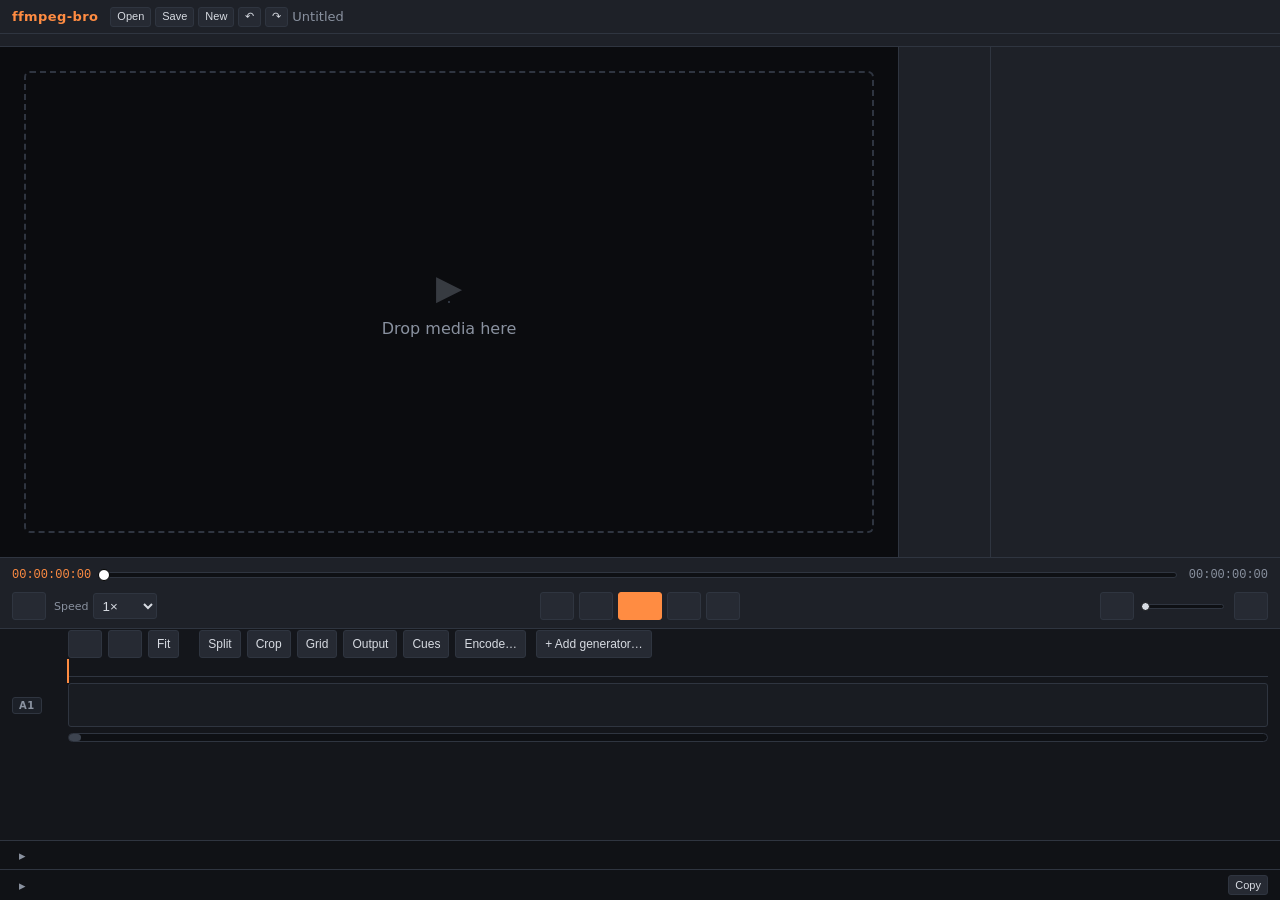
==== commit 6fcb3577: "Wire doc title readout, native file dialog browse, generator picker popover, and keep pitch filter h" ====
--- a/ui/index.html
+++ b/ui/index.html
@@ -20,11 +20,9 @@
             <button id="doc-new" class="tiny" title="Start again (Ctrl-N)">New</button>
             <button id="doc-undo" class="tiny" title="Undo (Ctrl-Z)">↶</button>
             <button id="doc-redo" class="tiny" title="Redo (Ctrl-Shift-Z)">↷</button>
-            <input id="doc-title" class="mono" type="text" value="Untitled" placeholder="Untitled">
-            <span id="doc-name" class="dim hidden"></span>
+            <span id="doc-title" class="dim">Untitled</span>
         </span>
         <span id="chips"></span>
-        <span id="filename" class="dim hidden">no media</span>
         <span class="spacer"></span>
         <span id="libav" class="dim mono"></span>
     </header>
--- a/ui/style.css
+++ b/ui/style.css
@@ -91,12 +91,12 @@
     color: var(--accent);
 }
 
-/* The document group. `#doc-name` carries the unsaved marker as a `::after`
+/* The document group. `#doc-title` carries the unsaved marker as a `::after`
    rather than as a character in the text, so that the name a test reads is the
    name and not the name plus a dot. */
 #doc { display: flex; align-items: center; gap: 4px; }
-#doc-name { max-width: 22ch; overflow: hidden; white-space: nowrap; text-overflow: ellipsis; }
-#doc-name.modified::after { content: " •"; color: var(--accent); }
+#doc-title { max-width: 22ch; overflow: hidden; white-space: nowrap; text-overflow: ellipsis; }
+#doc-title.modified::after { content: " •"; color: var(--accent); }
 
 #filename {
     max-width: 40%;
@@ -740,11 +740,41 @@
 #tl-bar > .track-head + * { margin-left: 0; }
 .tl-hint { font-size: 10px; }
 #tl-zoom { font-size: 10px; }
-/* The generator picker sits in a 30px bar beside 22px buttons, so it is sized to
-   them rather than to the 26px a <select> is everywhere else. Capped in width
-   because the longest name in the registry is `smptehdbars` and the list is not
-   what the bar is for. */
 #gen-pick { height: 22px; font-size: 11px; max-width: 132px; }
+.gen-popover {
+    position: absolute;
+    bottom: 34px;
+    left: 0;
+    z-index: 1000;
+    background: var(--panel);
+    border: 1px solid var(--line-hi);
+    border-radius: 4px;
+    box-shadow: 0 4px 12px rgba(0, 0, 0, 0.4);
+    max-height: 240px;
+    overflow-y: auto;
+    min-width: 220px;
+    padding: 4px 0;
+}
+.gen-popover-item {
+    padding: 6px 10px;
+    cursor: pointer;
+    display: flex;
+    flex-direction: column;
+    gap: 2px;
+}
+.gen-popover-item:hover {
+    background: var(--panel-hi);
+}
+.gen-popover-name {
+    font-weight: bold;
+    font-size: 11px;
+    color: var(--text);
+    font-family: Consolas, monospace;
+}
+.gen-popover-desc {
+    font-size: 10px;
+    color: var(--dim);
+}
 /* A generator's arguments: one line of ffmpeg, so it is monospaced and takes the
    width of the row rather than a number field's 62px — `size=1920x1080:rate=25`
    does not fit in one and a value you cannot read is a value you retype. */
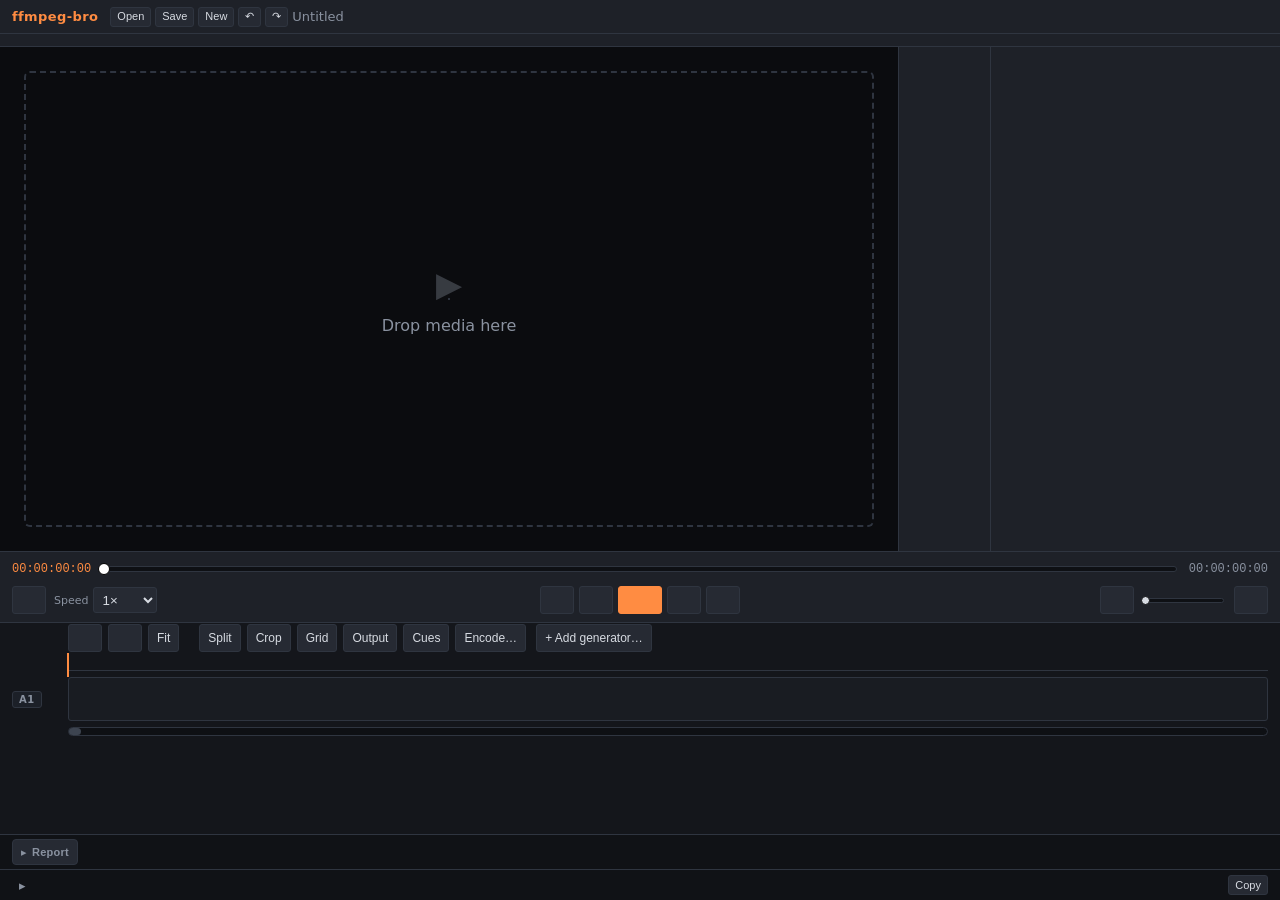
==== commit 38b1d255: "Implement keyboard transport, spine shortcut badges, loop title agreement, and report drawer tab" ====
--- a/ui/index.html
+++ b/ui/index.html
@@ -194,7 +194,7 @@
              wide the readouts on either side happen to grow. -->
         <div id="buttonrow">
             <div class="zone start">
-                <button id="btn-loop" class="icon" data-icon="loop" title="Loop (L)"></button>
+                <button id="btn-loop" class="icon" data-icon="loop" title="Loop"></button>
                 <div class="field">
                     <label for="rate">Speed</label>
                     <select id="rate">
@@ -344,16 +344,14 @@
         </div>
         <div id="ex-strip" class="ex-strip-bar">
             <div class="section-head">Range</div>
-            <div class="ex-strip-wrap">
+            <div class="ex-strip-wrap range-strip">
                 <canvas id="ex-strip-c" class="ex-strip"></canvas>
-                <!-- Where the preview has got to, against the whole edit. A div
-                     over the canvas rather than part of it: this moves every
-                     frame, and repainting a window-wide canvas to shift one
-                     line is work for nothing. -->
+                <div id="ex-handle-in" class="range-handle handle-in" title="In point"></div>
+                <div id="ex-handle-out" class="range-handle handle-out" title="Out point"></div>
                 <div id="ex-strip-head" class="ex-strip-head hidden"></div>
             </div>
             <div class="ex-pv-row mono">
-                <span id="ex-range-nums"></span>
+                <span id="ex-range-nums" class="range-nums"></span>
                 <span class="spacer"></span>
                 <button class="tiny" id="ex-range-all">Whole timeline</button>
             </div>
@@ -428,6 +426,7 @@
                     <div id="ex-warnings" class="ex-warnings"></div>
                     <div class="ex-foot">
                         <button id="ex-go" class="ex-go" title="Write the file">Export</button>
+                        <div id="ex-go-reason" class="ex-go-reason warn error hidden"></div>
                         <button id="ex-cancel" class="text ex-back">Back</button>
                     </div>
                 </div>
@@ -449,7 +448,7 @@
          measurements sampled frame by frame are a line. -->
     <footer id="reportbar" class="rep">
         <div class="rep-bar">
-            <button id="rep-toggle" class="rep-toggle" title="What the render said">&#9656;</button>
+            <button id="rep-toggle" class="rep-toggle" title="Report drawer (R)"><span id="rep-icon">&#9656;</span><span class="rep-tab-label">Report</span><span id="rep-badge" class="rep-badge hidden"></span></button>
             <div id="rep-head" class="rep-head"></div>
         </div>
         <div id="rep-body" class="rep-body hidden"></div>
--- a/ui/style.css
+++ b/ui/style.css
@@ -161,6 +161,12 @@
     content: " !";
     color: var(--accent);
 }
+.st-head {
+    display: flex;
+    align-items: center;
+    justify-content: space-between;
+    gap: 4px;
+}
 .st-name {
     font-size: var(--fs-sm);
     font-weight: 600;
@@ -168,6 +174,19 @@
     text-transform: uppercase;
     color: var(--dim);
     line-height: 1.5;
+}
+.st-key {
+    font-size: 10px;
+    font-weight: 700;
+    font-family: Consolas, "Courier New", monospace;
+    padding: 0 4px;
+    border-radius: 3px;
+    background: var(--panel-hi, rgba(255, 255, 255, 0.08));
+    color: var(--dim);
+    line-height: 1.3;
+}
+button.st.on .st-key {
+    color: var(--accent);
 }
 /* Both lines are always present, even empty, so a card does not change height
    as its state fills in and shove the whole window up and down. */
@@ -388,7 +407,6 @@
     background: var(--accent);
     border: 1px solid #12141a;
     pointer-events: auto;
-    cursor: crosshair;
 }
 #cropbox .ch.mid {
     left: 0; top: 0; right: 0; bottom: 0;
@@ -397,14 +415,14 @@
     border: 0;
     cursor: move;
 }
-#cropbox .ch[data-h="nw"] { left: 0;    top: 0; }
-#cropbox .ch[data-h="n"]  { left: 50%;  top: 0; }
-#cropbox .ch[data-h="ne"] { left: 100%; top: 0; }
-#cropbox .ch[data-h="w"]  { left: 0;    top: 50%; }
-#cropbox .ch[data-h="e"]  { left: 100%; top: 50%; }
-#cropbox .ch[data-h="sw"] { left: 0;    top: 100%; }
-#cropbox .ch[data-h="s"]  { left: 50%;  top: 100%; }
-#cropbox .ch[data-h="se"] { left: 100%; top: 100%; }
+#cropbox .ch[data-h="nw"] { left: 0;    top: 0;    cursor: nwse-resize; }
+#cropbox .ch[data-h="n"]  { left: 50%;  top: 0;    cursor: ns-resize; }
+#cropbox .ch[data-h="ne"] { left: 100%; top: 0;    cursor: nesw-resize; }
+#cropbox .ch[data-h="w"]  { left: 0;    top: 50%;   cursor: ew-resize; }
+#cropbox .ch[data-h="e"]  { left: 100%; top: 50%;   cursor: ew-resize; }
+#cropbox .ch[data-h="sw"] { left: 0;    top: 100%;  cursor: nesw-resize; }
+#cropbox .ch[data-h="s"]  { left: 50%;  top: 100%;  cursor: ns-resize; }
+#cropbox .ch[data-h="se"] { left: 100%; top: 100%;  cursor: nwse-resize; }
 
 #dropzone {
     position: absolute;
@@ -1021,6 +1039,83 @@
     letter-spacing: 0;
     font-size: var(--fs-base);
     font-weight: 600;
+}
+
+/* Sources stage drop target highlight */
+#st-sources.drop-over {
+    outline: 2px dashed var(--accent, #3b82f6);
+    outline-offset: -4px;
+    background: rgba(59, 130, 246, 0.05);
+}
+
+/* Join mode banner */
+.src-join-banner {
+    display: flex;
+    align-items: center;
+    justify-content: space-between;
+    padding: 6px 12px;
+    background: var(--bg-secondary, rgba(59, 130, 246, 0.15));
+    border-bottom: 1px solid var(--accent, #3b82f6);
+    font-size: 0.85rem;
+}
+.src-join-chip {
+    font-weight: 600;
+    color: var(--accent, #3b82f6);
+}
+.btn-cancel-join {
+    padding: 1px 6px;
+    cursor: pointer;
+}
+
+/* Dual handle range slider for window control */
+.src-window-range {
+    display: flex;
+    align-items: center;
+    gap: 8px;
+    margin: 6px 0;
+    width: 100%;
+}
+.dual-range {
+    position: relative;
+    width: 100%;
+    height: 20px;
+    display: flex;
+    align-items: center;
+}
+.dual-range-track {
+    position: absolute;
+    left: 0;
+    right: 0;
+    height: 6px;
+    background: var(--line, #444);
+    border-radius: 3px;
+}
+.dual-range-fill {
+    position: absolute;
+    height: 6px;
+    background: var(--accent, #3b82f6);
+    border-radius: 3px;
+}
+.dual-range input[type="range"] {
+    position: absolute;
+    left: 0;
+    top: 0;
+    width: 100%;
+    height: 100%;
+    background: transparent;
+    -webkit-appearance: none;
+    pointer-events: none;
+    margin: 0;
+}
+.dual-range input[type="range"]::-webkit-slider-thumb {
+    pointer-events: auto;
+    width: 14px;
+    height: 14px;
+    border-radius: 50%;
+    background: #fff;
+    border: 2px solid var(--accent, #3b82f6);
+    cursor: pointer;
+    -webkit-appearance: none;
 }
 .src-empty-title { font-size: var(--fs-md); color: var(--text); }
 .src-empty-note { font-size: var(--fs-base); }
@@ -1544,9 +1639,26 @@
     position: absolute;
     border: 1px solid var(--accent);
     background: rgba(90, 160, 255, 0.15);
-    pointer-events: none;
+    pointer-events: auto;
+    cursor: move;
 }
 .cap-marquee.hidden { display: none; }
+
+.cap-handle {
+    position: absolute;
+    width: 8px;
+    height: 8px;
+    background: var(--accent);
+    border: 1px solid #fff;
+    border-radius: 2px;
+    box-sizing: border-box;
+    pointer-events: auto;
+}
+.cap-handle-nw { top: -4px; left: -4px; cursor: nwse-resize; }
+.cap-handle-ne { top: -4px; right: -4px; cursor: nesw-resize; }
+.cap-handle-sw { bottom: -4px; left: -4px; cursor: nesw-resize; }
+.cap-handle-se { bottom: -4px; right: -4px; cursor: nwse-resize; }
+.cap-blocker-row { display: flex; align-items: center; gap: 6px; }
 
 .cap-note-area { min-height: 0; flex-shrink: 0; }
 .cap-note { padding: 4px 0; line-height: 1.4; font-size: var(--fs-sm); }
@@ -1964,6 +2076,9 @@
 
 .ex-warnings { padding: 6px 0; }
 .ex-warnings .warn { color: var(--accent); font-size: var(--fs-base); line-height: 1.7; }
+.ex-warnings .warn.caution { color: var(--accent); }
+.ex-warnings .warn.error { color: var(--bad); font-weight: 500; }
+.ex-go-reason { color: var(--bad); font-size: var(--fs-xs); line-height: 1.5; padding: 4px 0; }
 
 /* The act, directly under the last line of the read-back it is the conclusion
    of — which is the whole reason the read-back is on this side, and which a
@@ -2193,17 +2308,58 @@
     cursor: pointer;
 }
 .rep-toggle {
-    min-width: 20px;
-    width: 20px;
-    height: 20px;
-    padding: 0;
-    background: none;
-    border: 0;
+    display: inline-flex;
+    align-items: center;
+    gap: 5px;
+    padding: 2px 8px;
+    background: var(--panel-hi, rgba(255, 255, 255, 0.06));
+    border: 1px solid var(--line, rgba(255, 255, 255, 0.1));
+    border-radius: 4px;
     color: var(--dim);
-    font-size: var(--fs-base);
+    font-size: var(--fs-sm);
+    font-weight: 500;
+    cursor: pointer;
     flex-shrink: 0;
 }
-.rep-toggle:hover { background: none; color: var(--accent); }
+.rep-toggle:hover {
+    background: var(--panel);
+    color: var(--text);
+    border-color: var(--accent);
+}
+.rep.open .rep-toggle {
+    background: var(--panel-hi);
+    border-color: var(--accent);
+    color: var(--accent);
+}
+.rep-tab-label {
+    font-weight: 600;
+    letter-spacing: 0.02em;
+}
+.rep-badge {
+    display: inline-flex;
+    align-items: center;
+    justify-content: center;
+    min-width: 16px;
+    height: 16px;
+    padding: 0 4px;
+    border-radius: 8px;
+    background: var(--line, #333);
+    color: var(--text);
+    font-size: var(--fs-xs);
+    font-weight: 700;
+    line-height: 1;
+}
+.rep-badge.warn {
+    background: var(--accent);
+    color: #000;
+}
+.rep-badge.bad {
+    background: var(--bad);
+    color: #fff;
+}
+.rep-badge.hidden {
+    display: none;
+}
 .rep-head {
     flex: 1;
     min-width: 0;
@@ -2721,6 +2877,54 @@
 /* Full width, because that is what a timeline is: the whole edit, with the
    part being written picked out of it. */
 .ex-strip-wrap { position: relative; }
+.range-strip {
+    position: relative;
+    user-select: none;
+}
+.range-handle {
+    position: absolute;
+    top: 13px;
+    bottom: 12px;
+    width: 8px;
+    margin-left: -4px;
+    background: var(--accent, #ff8c42);
+    border-radius: 2px;
+    cursor: ew-resize;
+    z-index: 2;
+    box-shadow: 0 0 4px rgba(0, 0, 0, 0.5);
+}
+.range-handle::after {
+    content: '';
+    position: absolute;
+    top: 50%;
+    left: 2px;
+    right: 2px;
+    height: 6px;
+    margin-top: -3px;
+    background: rgba(0, 0, 0, 0.4);
+    border-radius: 1px;
+}
+.range-nums {
+    display: flex;
+    align-items: center;
+    gap: 6px;
+}
+.range-nums input {
+    width: 64px;
+}
+.slider-row {
+    display: flex;
+    align-items: center;
+    gap: 8px;
+    width: 100%;
+    white-space: nowrap;
+}
+.slider-row input[type="range"] {
+    flex: 1;
+    min-width: 60px;
+    height: 18px;
+    accent-color: var(--accent);
+}
 .ex-strip-head {
     position: absolute;
     top: 0;
@@ -3217,7 +3421,7 @@
 }
 .gp-badge.locked { background: var(--accent); color: var(--bg); }
 .gp-badge.user { background: var(--blue); color: var(--bg); }
-.gp-hint { font-size: 11px; line-height: 1.5; margin: 4px 0 8px; }
+.gp-desc, .gp-hint { font-size: 11px; line-height: 1.5; margin: 4px 0 8px; }
 .gp-help { font-size: 10.5px; line-height: 1.4; margin-top: 2px; }
 .gp-actions { display: flex; gap: 5px; margin: 8px 0 4px; }
 
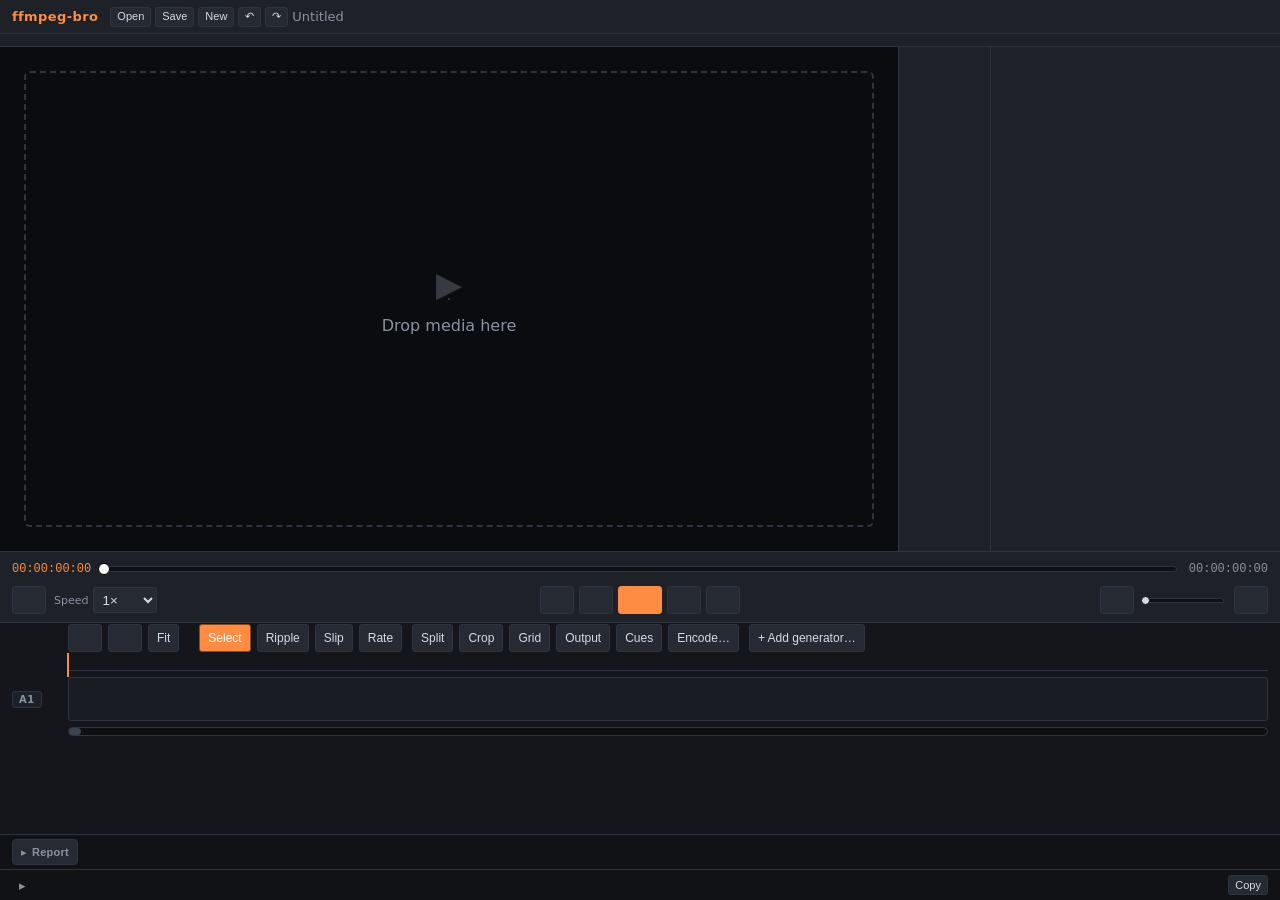
==== commit b3a06934: "What a drag on a clip does is on the screen, and one of the four is new Ripple, roll and slip all wo" ====
--- a/ui/index.html
+++ b/ui/index.html
@@ -241,6 +241,18 @@
                     <button id="btn-zoom-fit" class="text" title="Fit the whole timeline (0)">Fit</button>
                 </div>
                 <span id="tl-zoom" class="mono dim"></span>
+                <!-- What a drag on a clip means. Every one of these four edits
+                     already worked and every one of them was reachable only by
+                     holding Alt, which is not an affordance: nothing on the
+                     screen said they existed. The bar is the affordance, and
+                     Alt still inverts whichever of them is showing — see the
+                     block above `MODES` in ui/timeline.js. -->
+                <div class="group" id="tl-modes">
+                    <button class="text on" data-edit-mode="select" title="Move and trim (V)">Select</button>
+                    <button class="text" data-edit-mode="ripple" title="Trim, and the neighbours close up (B)">Ripple</button>
+                    <button class="text" data-edit-mode="slip" title="Slide the footage inside the clip (Y)">Slip</button>
+                    <button class="text" data-edit-mode="rate" title="Drag an edge to change the speed (X)">Rate</button>
+                </div>
                 <div class="group">
                     <button id="btn-split" class="text" title="Split at the playhead (S)">Split</button>
                     <button id="btn-crop" class="text" title="Crop (C)">Crop</button>
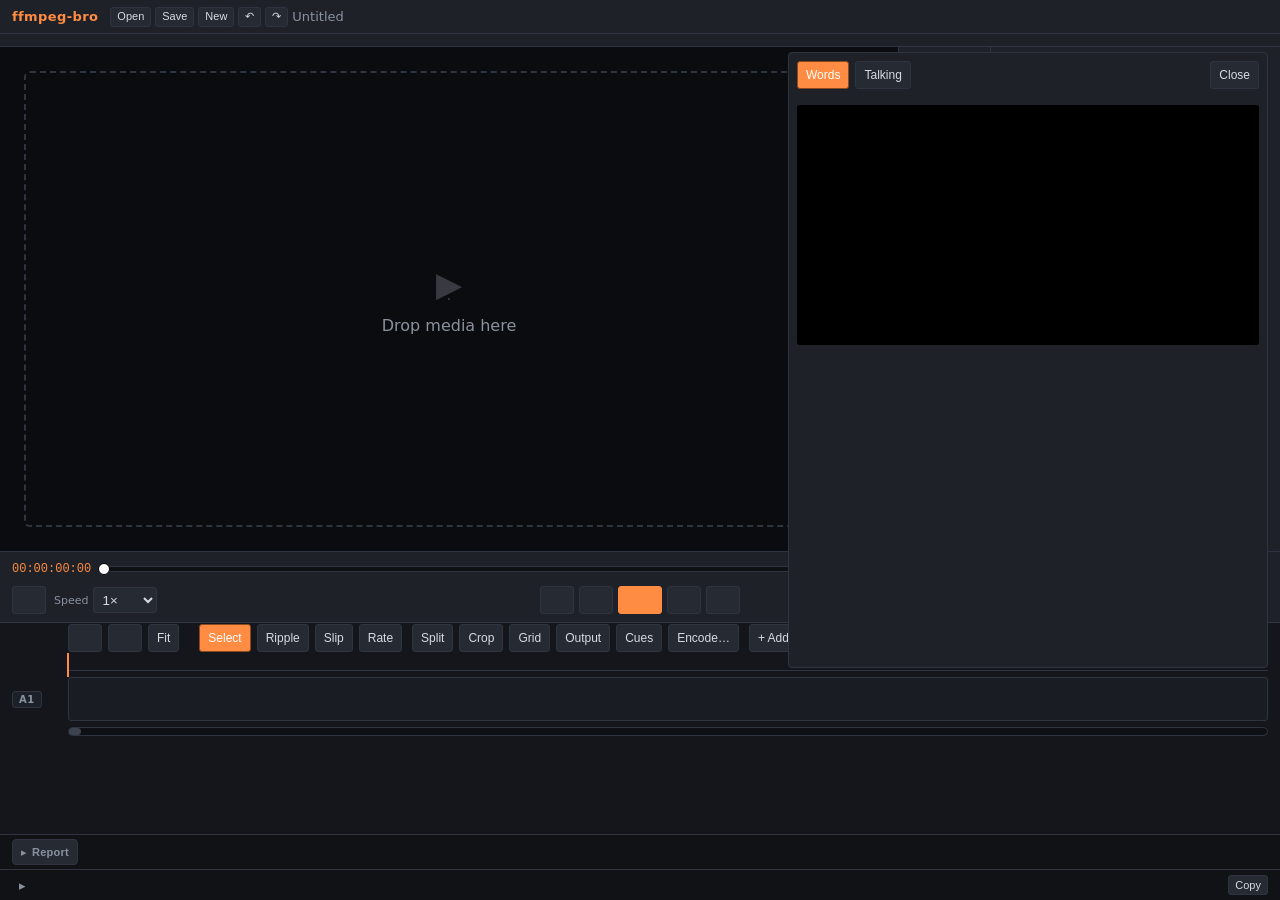
==== commit daee4336: "Every place a word was said is a list you can play and put on the timeline `/` on the Compose stage " ====
--- a/ui/index.html
+++ b/ui/index.html
@@ -229,6 +229,29 @@
             </div>
         </div>
 
+        <!-- Finding the material, which is the half of a supercut that is not
+             editing. Over the Compose stage rather than on the spine, because
+             the spine is ffmpeg's pipeline and finding is not one of its
+             stages — see the block at the top of ui/find.js. Present only when
+             a corpus is, and `tools/supercut.js index` is what makes one. -->
+        <aside id="find" hidden>
+            <div id="find-head">
+                <div class="group">
+                    <button class="text on" data-find-tab="words">Words</button>
+                    <button class="text" data-find-tab="talking">Talking</button>
+                </div>
+                <span class="spacer"></span>
+                <button id="find-close" class="text" title="Close (/ or Esc)">Close</button>
+            </div>
+            <div id="find-controls"></div>
+            <!-- One element for every row in the list. Two hundred results with
+                 a player each would be two hundred decoders on six-hour files,
+                 which is the cost ui/residency.js exists to refuse. -->
+            <video id="find-video" preload="metadata"></video>
+            <div id="find-note" class="dim"></div>
+            <div id="find-list"></div>
+        </aside>
+
         <div id="timeline">
             <div id="tl-bar">
                 <!-- Same gutter the ruler and the lanes use, so the zoom
--- a/ui/style.css
+++ b/ui/style.css
@@ -4006,3 +4006,50 @@
     border-radius: 50%;
     margin-left: 6px;
 }
+
+/* ── the finder ──────────────────────────────────────────────────────────
+   Over the Compose stage rather than beside it: it is a thing you open, use
+   and close, and the timeline it feeds has to stay visible behind it. */
+#find {
+    position: absolute;
+    top: 52px;
+    right: 12px;
+    bottom: 232px;
+    width: 480px;
+    display: flex;
+    flex-direction: column;
+    background: var(--panel);
+    border: 1px solid var(--line);
+    border-radius: 4px;
+    z-index: 940;
+    padding: 8px;
+}
+#find-head { display: flex; align-items: center; margin-bottom: 8px; }
+#find-controls { display: flex; align-items: center; gap: 6px; margin-bottom: 8px; }
+#find-controls input[type="text"] { flex: 1; }
+#find-controls input[type="number"] { width: 58px; }
+.find-check { display: flex; align-items: center; gap: 4px; font-size: var(--fs-sm); }
+/* Sized rather than hidden when idle: a player that appears on the first press
+   moves every row under the pointer that made it. */
+#find-video {
+    width: 100%;
+    height: 240px;
+    background: #000;
+    border-radius: 3px;
+    margin-bottom: 8px;
+}
+#find-note { font-size: var(--fs-sm); margin-bottom: 6px; }
+#find-list { flex: 1; overflow-y: auto; }
+.find-row {
+    display: flex;
+    align-items: center;
+    gap: 6px;
+    padding: 3px 2px;
+    border-bottom: 1px solid var(--line);
+    font-size: var(--fs-sm);
+}
+.find-row.playing { background: var(--panel-hi); }
+.find-at { width: 62px; flex: none; }
+.find-label { flex: none; max-width: 130px; overflow: hidden; text-overflow: ellipsis; white-space: nowrap; }
+.find-detail { flex: 1; overflow: hidden; text-overflow: ellipsis; white-space: nowrap; }
+.find-where { width: 80px; flex: none; overflow: hidden; text-overflow: ellipsis; white-space: nowrap; }
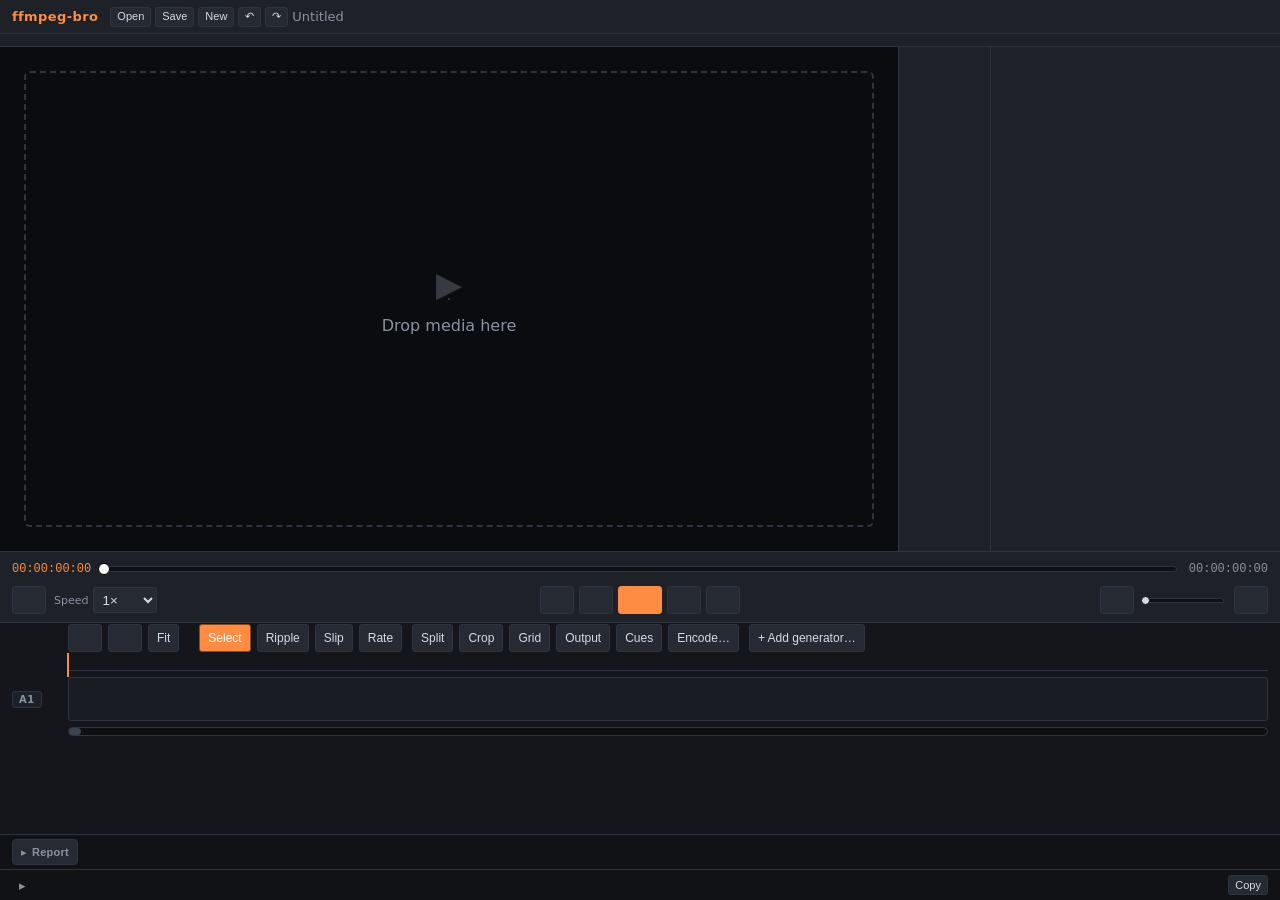
==== commit 8d8592f3: "A corpus search fills in over frames and says how far it has got Every call into the library answere" ====
--- a/ui/index.html
+++ b/ui/index.html
@@ -249,6 +249,10 @@
                  which is the cost ui/residency.js exists to refuse. -->
             <video id="find-video" preload="metadata"></video>
             <div id="find-note" class="dim"></div>
+            <!-- On while a search is walking the corpus and off the moment it is
+                 not. Fifty hours is long enough that a list still filling in and
+                 a list that found nothing are the same picture without it. -->
+            <div id="find-progress" hidden><i></i></div>
             <div id="find-list"></div>
         </aside>
 
--- a/ui/style.css
+++ b/ui/style.css
@@ -71,6 +71,7 @@
    and to look at, one panel at a time, rather than as a side effect of fixing a
    drawer. */
 .hidden { display: none; }
+[hidden] { display: none; }
 
 /* ── top bar ─────────────────────────────────────────────────────────── */
 
@@ -398,6 +399,7 @@
     position: absolute;
     border: 1px solid var(--accent);
     pointer-events: none;
+    z-index: 50;
 }
 #cropbox .ch {
     position: absolute;
@@ -4024,6 +4026,7 @@
     z-index: 940;
     padding: 8px;
 }
+#find[hidden], #find.hidden { display: none; }
 #find-head { display: flex; align-items: center; margin-bottom: 8px; }
 #find-controls { display: flex; align-items: center; gap: 6px; margin-bottom: 8px; }
 #find-controls input[type="text"] { flex: 1; }
@@ -4039,6 +4042,16 @@
     margin-bottom: 8px;
 }
 #find-note { font-size: var(--fs-sm); margin-bottom: 6px; }
+/* Two pixels, because it is a statement about a search and not a control: it
+   says the list is still filling in and it is never the thing being looked at. */
+#find-progress {
+    height: 2px;
+    background: var(--line);
+    border-radius: 1px;
+    margin-bottom: 6px;
+    overflow: hidden;
+}
+#find-progress > i { display: block; height: 100%; width: 0; background: var(--accent); }
 #find-list { flex: 1; overflow-y: auto; }
 .find-row {
     display: flex;
